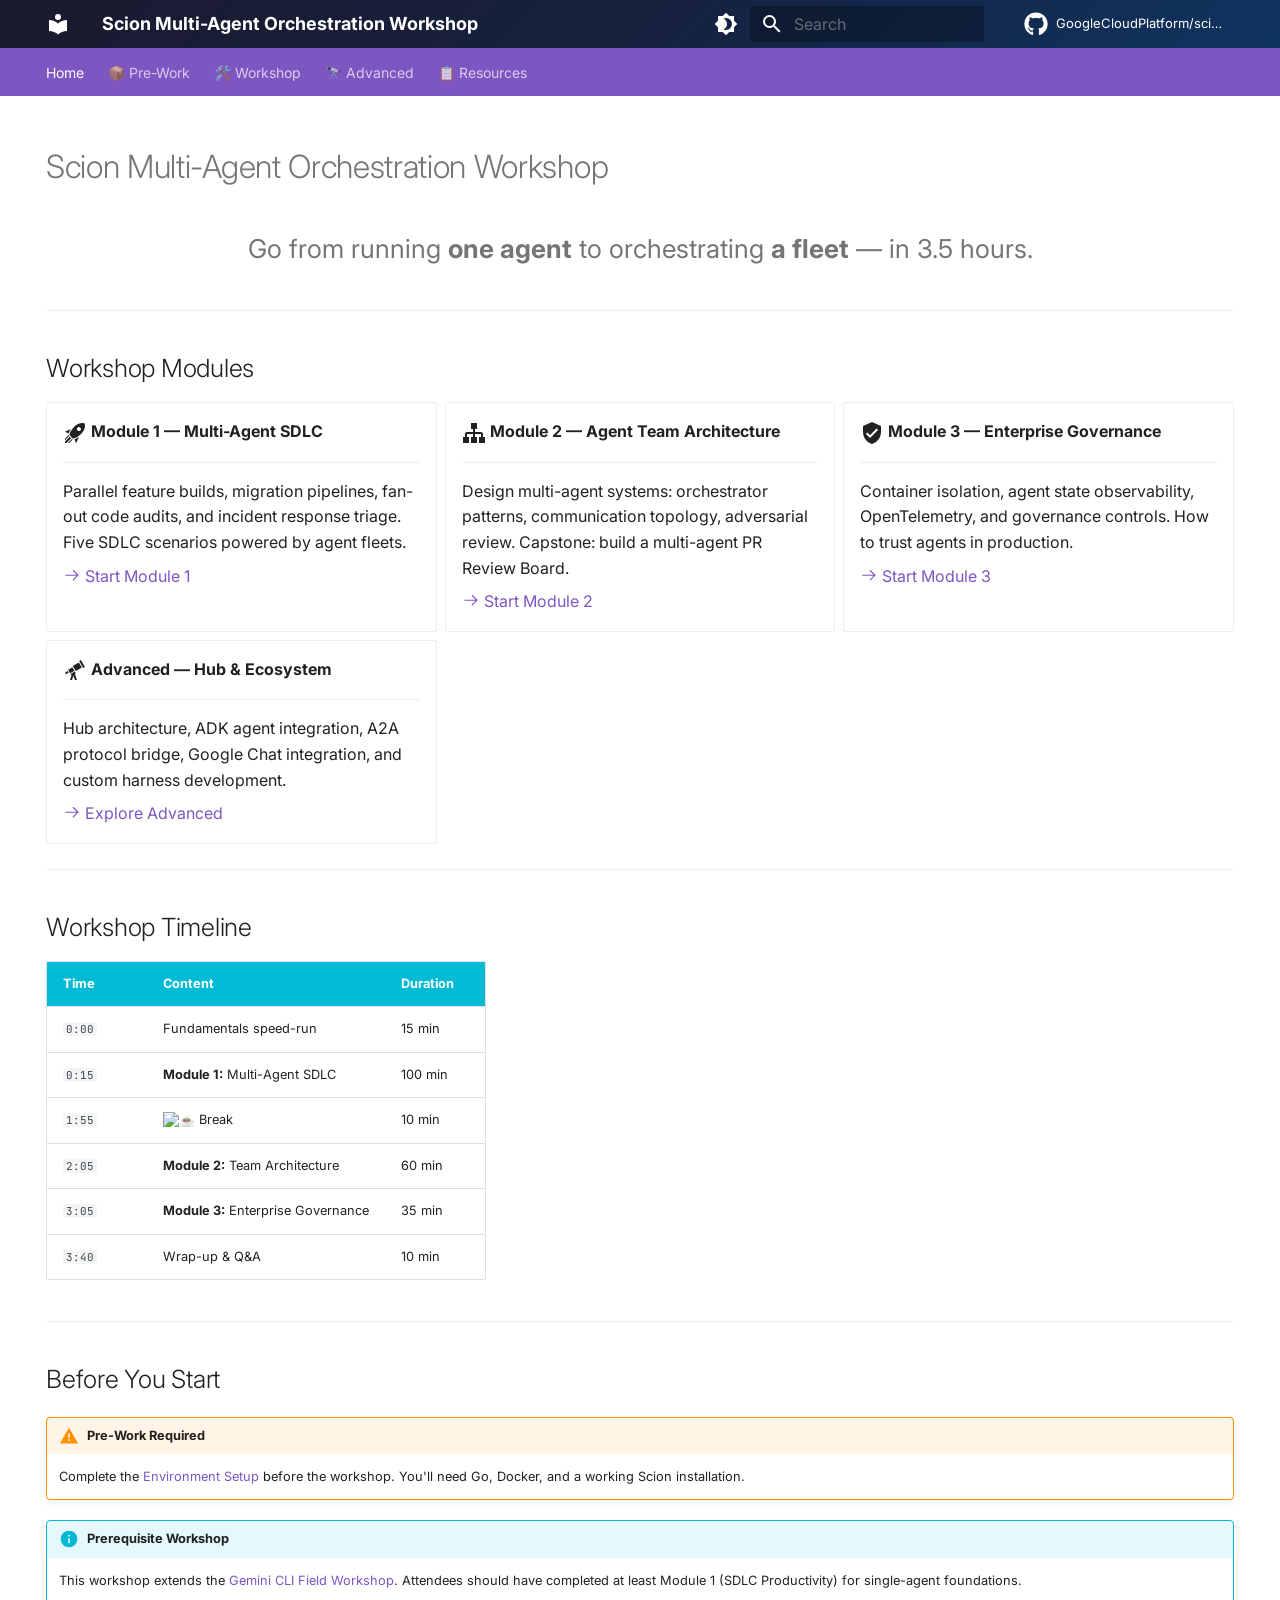
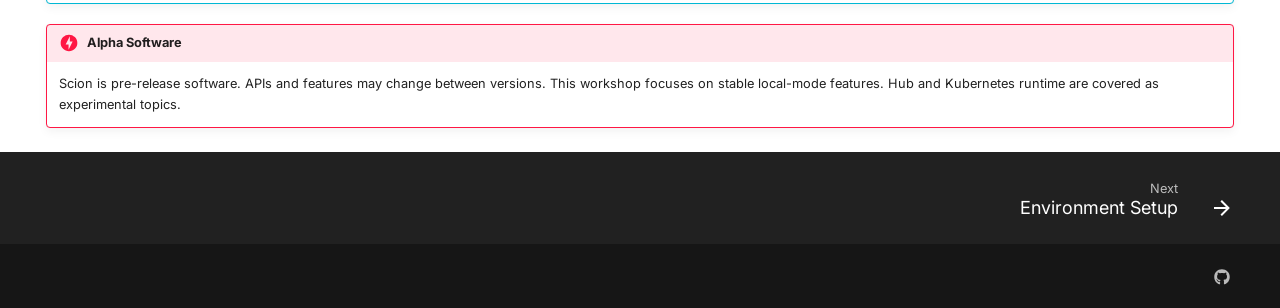
==== index.html @ 34b47d44 "Deployed 3602c1a with MkDocs version: 1.6.1" ====
<!doctype html><html lang=en class=no-js> <head><meta charset=utf-8><meta name=viewport content="width=device-width,initial-scale=1"><meta name=description content="Hands-on workshop for operationalizing multi-agent orchestration with Scion"><link href=setup/ rel=next><link rel=icon href=assets/images/favicon.png><meta name=generator content="mkdocs-1.6.1, mkdocs-material-9.7.6"><title>Scion Multi-Agent Orchestration Workshop</title><link rel=stylesheet href=assets/stylesheets/main.484c7ddc.min.css><link rel=stylesheet href=assets/stylesheets/palette.ab4e12ef.min.css><link rel=preconnect href=https://fonts.gstatic.com crossorigin><link rel=stylesheet href="https://fonts.googleapis.com/css?family=Inter:300,300i,400,400i,700,700i%7CJetBrains+Mono:400,400i,700,700i&display=fallback"><style>:root{--md-text-font:"Inter";--md-code-font:"JetBrains Mono"}</style><link rel=stylesheet href=assets/custom.css><script>__md_scope=new URL(".",location),__md_hash=e=>[...e].reduce(((e,_)=>(e<<5)-e+_.charCodeAt(0)),0),__md_get=(e,_=localStorage,t=__md_scope)=>JSON.parse(_.getItem(t.pathname+"."+e)),__md_set=(e,_,t=localStorage,a=__md_scope)=>{try{t.setItem(a.pathname+"."+e,JSON.stringify(_))}catch(e){}}</script></head> <body dir=ltr data-md-color-scheme=slate data-md-color-primary=deep-purple data-md-color-accent=cyan> <input class=md-toggle data-md-toggle=drawer type=checkbox id=__drawer autocomplete=off> <input class=md-toggle data-md-toggle=search type=checkbox id=__search autocomplete=off> <label class=md-overlay for=__drawer></label> <div data-md-component=skip> <a href=#scion-multi-agent-orchestration-workshop class=md-skip> Skip to content </a> </div> <div data-md-component=announce> </div> <header class=md-header data-md-component=header> <nav class="md-header__inner md-grid" aria-label=Header> <a href=. title="Scion Multi-Agent Orchestration Workshop" class="md-header__button md-logo" aria-label="Scion Multi-Agent Orchestration Workshop" data-md-component=logo> <svg xmlns=http://www.w3.org/2000/svg viewbox="0 0 24 24"><path d="M12 8a3 3 0 0 0 3-3 3 3 0 0 0-3-3 3 3 0 0 0-3 3 3 3 0 0 0 3 3m0 3.54C9.64 9.35 6.5 8 3 8v11c3.5 0 6.64 1.35 9 3.54 2.36-2.19 5.5-3.54 9-3.54V8c-3.5 0-6.64 1.35-9 3.54"/></svg> </a> <label class="md-header__button md-icon" for=__drawer> <svg xmlns=http://www.w3.org/2000/svg viewbox="0 0 24 24"><path d="M3 6h18v2H3zm0 5h18v2H3zm0 5h18v2H3z"/></svg> </label> <div class=md-header__title data-md-component=header-title> <div class=md-header__ellipsis> <div class=md-header__topic> <span class=md-ellipsis> Scion Multi-Agent Orchestration Workshop </span> </div> <div class=md-header__topic data-md-component=header-topic> <span class=md-ellipsis> Home </span> </div> </div> </div> <form class=md-header__option data-md-component=palette> <input class=md-option data-md-color-media="(prefers-color-scheme: dark)" data-md-color-scheme=slate data-md-color-primary=deep-purple data-md-color-accent=cyan aria-label="Switch to light mode" type=radio name=__palette id=__palette_0> <label class="md-header__button md-icon" title="Switch to light mode" for=__palette_1 hidden> <svg xmlns=http://www.w3.org/2000/svg viewbox="0 0 24 24"><path d="M12 8a4 4 0 0 0-4 4 4 4 0 0 0 4 4 4 4 0 0 0 4-4 4 4 0 0 0-4-4m0 10a6 6 0 0 1-6-6 6 6 0 0 1 6-6 6 6 0 0 1 6 6 6 6 0 0 1-6 6m8-9.31V4h-4.69L12 .69 8.69 4H4v4.69L.69 12 4 15.31V20h4.69L12 23.31 15.31 20H20v-4.69L23.31 12z"/></svg> </label> <input class=md-option data-md-color-media="(prefers-color-scheme: light)" data-md-color-scheme=default data-md-color-primary=deep-purple data-md-color-accent=cyan aria-label="Switch to dark mode" type=radio name=__palette id=__palette_1> <label class="md-header__button md-icon" title="Switch to dark mode" for=__palette_0 hidden> <svg xmlns=http://www.w3.org/2000/svg viewbox="0 0 24 24"><path d="M12 18c-.89 0-1.74-.2-2.5-.55C11.56 16.5 13 14.42 13 12s-1.44-4.5-3.5-5.45C10.26 6.2 11.11 6 12 6a6 6 0 0 1 6 6 6 6 0 0 1-6 6m8-9.31V4h-4.69L12 .69 8.69 4H4v4.69L.69 12 4 15.31V20h4.69L12 23.31 15.31 20H20v-4.69L23.31 12z"/></svg> </label> </form> <script>var palette=__md_get("__palette");if(palette&&palette.color){if("(prefers-color-scheme)"===palette.color.media){var media=matchMedia("(prefers-color-scheme: light)"),input=document.querySelector(media.matches?"[data-md-color-media='(prefers-color-scheme: light)']":"[data-md-color-media='(prefers-color-scheme: dark)']");palette.color.media=input.getAttribute("data-md-color-media"),palette.color.scheme=input.getAttribute("data-md-color-scheme"),palette.color.primary=input.getAttribute("data-md-color-primary"),palette.color.accent=input.getAttribute("data-md-color-accent")}for(var[key,value]of Object.entries(palette.color))document.body.setAttribute("data-md-color-"+key,value)}</script> <label class="md-header__button md-icon" for=__search> <svg xmlns=http://www.w3.org/2000/svg viewbox="0 0 24 24"><path d="M9.5 3A6.5 6.5 0 0 1 16 9.5c0 1.61-.59 3.09-1.56 4.23l.27.27h.79l5 5-1.5 1.5-5-5v-.79l-.27-.27A6.52 6.52 0 0 1 9.5 16 6.5 6.5 0 0 1 3 9.5 6.5 6.5 0 0 1 9.5 3m0 2C7 5 5 7 5 9.5S7 14 9.5 14 14 12 14 9.5 12 5 9.5 5"/></svg> </label> <div class=md-search data-md-component=search role=dialog> <label class=md-search__overlay for=__search></label> <div class=md-search__inner role=search> <form class=md-search__form name=search> <input type=text class=md-search__input name=query aria-label=Search placeholder=Search autocapitalize=off autocorrect=off autocomplete=off spellcheck=false data-md-component=search-query required> <label class="md-search__icon md-icon" for=__search> <svg xmlns=http://www.w3.org/2000/svg viewbox="0 0 24 24"><path d="M9.5 3A6.5 6.5 0 0 1 16 9.5c0 1.61-.59 3.09-1.56 4.23l.27.27h.79l5 5-1.5 1.5-5-5v-.79l-.27-.27A6.52 6.52 0 0 1 9.5 16 6.5 6.5 0 0 1 3 9.5 6.5 6.5 0 0 1 9.5 3m0 2C7 5 5 7 5 9.5S7 14 9.5 14 14 12 14 9.5 12 5 9.5 5"/></svg> <svg xmlns=http://www.w3.org/2000/svg viewbox="0 0 24 24"><path d="M20 11v2H8l5.5 5.5-1.42 1.42L4.16 12l7.92-7.92L13.5 5.5 8 11z"/></svg> </label> <nav class=md-search__options aria-label=Search> <button type=reset class="md-search__icon md-icon" title=Clear aria-label=Clear tabindex=-1> <svg xmlns=http://www.w3.org/2000/svg viewbox="0 0 24 24"><path d="M19 6.41 17.59 5 12 10.59 6.41 5 5 6.41 10.59 12 5 17.59 6.41 19 12 13.41 17.59 19 19 17.59 13.41 12z"/></svg> </button> </nav> <div class=md-search__suggest data-md-component=search-suggest></div> </form> <div class=md-search__output> <div class=md-search__scrollwrap tabindex=0 data-md-scrollfix> <div class=md-search-result data-md-component=search-result> <div class=md-search-result__meta> Initializing search </div> <ol class=md-search-result__list role=presentation></ol> </div> </div> </div> </div> </div> <div class=md-header__source> <a href=https://github.com/GoogleCloudPlatform/scion title="Go to repository" class=md-source data-md-component=source> <div class="md-source__icon md-icon"> <svg xmlns=http://www.w3.org/2000/svg viewbox="0 0 512 512"><!-- Font Awesome Free 7.1.0 by @fontawesome - https://fontawesome.com License - https://fontawesome.com/license/free (Icons: CC BY 4.0, Fonts: SIL OFL 1.1, Code: MIT License) Copyright 2025 Fonticons, Inc.--><path d="M173.9 397.4c0 2-2.3 3.6-5.2 3.6-3.3.3-5.6-1.3-5.6-3.6 0-2 2.3-3.6 5.2-3.6 3-.3 5.6 1.3 5.6 3.6m-31.1-4.5c-.7 2 1.3 4.3 4.3 4.9 2.6 1 5.6 0 6.2-2s-1.3-4.3-4.3-5.2c-2.6-.7-5.5.3-6.2 2.3m44.2-1.7c-2.9.7-4.9 2.6-4.6 4.9.3 2 2.9 3.3 5.9 2.6 2.9-.7 4.9-2.6 4.6-4.6-.3-1.9-3-3.2-5.9-2.9M252.8 8C114.1 8 8 113.3 8 252c0 110.9 69.8 205.8 169.5 239.2 12.8 2.3 17.3-5.6 17.3-12.1 0-6.2-.3-40.4-.3-61.4 0 0-70 15-84.7-29.8 0 0-11.4-29.1-27.8-36.6 0 0-22.9-15.7 1.6-15.4 0 0 24.9 2 38.6 25.8 21.9 38.6 58.6 27.5 72.9 20.9 2.3-16 8.8-27.1 16-33.7-55.9-6.2-112.3-14.3-112.3-110.5 0-27.5 7.6-41.3 23.6-58.9-2.6-6.5-11.1-33.3 2.6-67.9 20.9-6.5 69 27 69 27 20-5.6 41.5-8.5 62.8-8.5s42.8 2.9 62.8 8.5c0 0 48.1-33.6 69-27 13.7 34.7 5.2 61.4 2.6 67.9 16 17.7 25.8 31.5 25.8 58.9 0 96.5-58.9 104.2-114.8 110.5 9.2 7.9 17 22.9 17 46.4 0 33.7-.3 75.4-.3 83.6 0 6.5 4.6 14.4 17.3 12.1C436.2 457.8 504 362.9 504 252 504 113.3 391.5 8 252.8 8M105.2 352.9c-1.3 1-1 3.3.7 5.2 1.6 1.6 3.9 2.3 5.2 1 1.3-1 1-3.3-.7-5.2-1.6-1.6-3.9-2.3-5.2-1m-10.8-8.1c-.7 1.3.3 2.9 2.3 3.9 1.6 1 3.6.7 4.3-.7.7-1.3-.3-2.9-2.3-3.9-2-.6-3.6-.3-4.3.7m32.4 35.6c-1.6 1.3-1 4.3 1.3 6.2 2.3 2.3 5.2 2.6 6.5 1 1.3-1.3.7-4.3-1.3-6.2-2.2-2.3-5.2-2.6-6.5-1m-11.4-14.7c-1.6 1-1.6 3.6 0 5.9s4.3 3.3 5.6 2.3c1.6-1.3 1.6-3.9 0-6.2-1.4-2.3-4-3.3-5.6-2"/></svg> </div> <div class=md-source__repository> GoogleCloudPlatform/scion </div> </a> </div> </nav> </header> <div class=md-container data-md-component=container> <nav class=md-tabs aria-label=Tabs data-md-component=tabs> <div class=md-grid> <ul class=md-tabs__list> <li class="md-tabs__item md-tabs__item--active"> <a href=. class=md-tabs__link> Home </a> </li> <li class=md-tabs__item> <a href=setup/ class=md-tabs__link> 📦 Pre-Work </a> </li> <li class=md-tabs__item> <a href=multi-agent-sdlc/ class=md-tabs__link> 🛠️ Workshop </a> </li> <li class=md-tabs__item> <a href=advanced-patterns/ class=md-tabs__link> 🔭 Advanced </a> </li> <li class=md-tabs__item> <a href=cheatsheet/ class=md-tabs__link> 📋 Resources </a> </li> </ul> </div> </nav> <main class=md-main data-md-component=main> <div class="md-main__inner md-grid"> <div class="md-sidebar md-sidebar--primary" data-md-component=sidebar data-md-type=navigation hidden> <div class=md-sidebar__scrollwrap> <div class=md-sidebar__inner> <nav class="md-nav md-nav--primary md-nav--lifted" aria-label=Navigation data-md-level=0> <label class=md-nav__title for=__drawer> <a href=. title="Scion Multi-Agent Orchestration Workshop" class="md-nav__button md-logo" aria-label="Scion Multi-Agent Orchestration Workshop" data-md-component=logo> <svg xmlns=http://www.w3.org/2000/svg viewbox="0 0 24 24"><path d="M12 8a3 3 0 0 0 3-3 3 3 0 0 0-3-3 3 3 0 0 0-3 3 3 3 0 0 0 3 3m0 3.54C9.64 9.35 6.5 8 3 8v11c3.5 0 6.64 1.35 9 3.54 2.36-2.19 5.5-3.54 9-3.54V8c-3.5 0-6.64 1.35-9 3.54"/></svg> </a> Scion Multi-Agent Orchestration Workshop </label> <div class=md-nav__source> <a href=https://github.com/GoogleCloudPlatform/scion title="Go to repository" class=md-source data-md-component=source> <div class="md-source__icon md-icon"> <svg xmlns=http://www.w3.org/2000/svg viewbox="0 0 512 512"><!-- Font Awesome Free 7.1.0 by @fontawesome - https://fontawesome.com License - https://fontawesome.com/license/free (Icons: CC BY 4.0, Fonts: SIL OFL 1.1, Code: MIT License) Copyright 2025 Fonticons, Inc.--><path d="M173.9 397.4c0 2-2.3 3.6-5.2 3.6-3.3.3-5.6-1.3-5.6-3.6 0-2 2.3-3.6 5.2-3.6 3-.3 5.6 1.3 5.6 3.6m-31.1-4.5c-.7 2 1.3 4.3 4.3 4.9 2.6 1 5.6 0 6.2-2s-1.3-4.3-4.3-5.2c-2.6-.7-5.5.3-6.2 2.3m44.2-1.7c-2.9.7-4.9 2.6-4.6 4.9.3 2 2.9 3.3 5.9 2.6 2.9-.7 4.9-2.6 4.6-4.6-.3-1.9-3-3.2-5.9-2.9M252.8 8C114.1 8 8 113.3 8 252c0 110.9 69.8 205.8 169.5 239.2 12.8 2.3 17.3-5.6 17.3-12.1 0-6.2-.3-40.4-.3-61.4 0 0-70 15-84.7-29.8 0 0-11.4-29.1-27.8-36.6 0 0-22.9-15.7 1.6-15.4 0 0 24.9 2 38.6 25.8 21.9 38.6 58.6 27.5 72.9 20.9 2.3-16 8.8-27.1 16-33.7-55.9-6.2-112.3-14.3-112.3-110.5 0-27.5 7.6-41.3 23.6-58.9-2.6-6.5-11.1-33.3 2.6-67.9 20.9-6.5 69 27 69 27 20-5.6 41.5-8.5 62.8-8.5s42.8 2.9 62.8 8.5c0 0 48.1-33.6 69-27 13.7 34.7 5.2 61.4 2.6 67.9 16 17.7 25.8 31.5 25.8 58.9 0 96.5-58.9 104.2-114.8 110.5 9.2 7.9 17 22.9 17 46.4 0 33.7-.3 75.4-.3 83.6 0 6.5 4.6 14.4 17.3 12.1C436.2 457.8 504 362.9 504 252 504 113.3 391.5 8 252.8 8M105.2 352.9c-1.3 1-1 3.3.7 5.2 1.6 1.6 3.9 2.3 5.2 1 1.3-1 1-3.3-.7-5.2-1.6-1.6-3.9-2.3-5.2-1m-10.8-8.1c-.7 1.3.3 2.9 2.3 3.9 1.6 1 3.6.7 4.3-.7.7-1.3-.3-2.9-2.3-3.9-2-.6-3.6-.3-4.3.7m32.4 35.6c-1.6 1.3-1 4.3 1.3 6.2 2.3 2.3 5.2 2.6 6.5 1 1.3-1.3.7-4.3-1.3-6.2-2.2-2.3-5.2-2.6-6.5-1m-11.4-14.7c-1.6 1-1.6 3.6 0 5.9s4.3 3.3 5.6 2.3c1.6-1.3 1.6-3.9 0-6.2-1.4-2.3-4-3.3-5.6-2"/></svg> </div> <div class=md-source__repository> GoogleCloudPlatform/scion </div> </a> </div> <ul class=md-nav__list data-md-scrollfix> <li class="md-nav__item md-nav__item--active"> <input class="md-nav__toggle md-toggle" type=checkbox id=__toc> <label class="md-nav__link md-nav__link--active" for=__toc> <span class=md-ellipsis> Home </span> <span class="md-nav__icon md-icon"></span> </label> <a href=. class="md-nav__link md-nav__link--active"> <span class=md-ellipsis> Home </span> </a> <nav class="md-nav md-nav--secondary" aria-label="Table of contents"> <label class=md-nav__title for=__toc> <span class="md-nav__icon md-icon"></span> Table of contents </label> <ul class=md-nav__list data-md-component=toc data-md-scrollfix> <li class=md-nav__item> <a href=#workshop-modules class=md-nav__link> <span class=md-ellipsis> Workshop Modules </span> </a> </li> <li class=md-nav__item> <a href=#workshop-timeline class=md-nav__link> <span class=md-ellipsis> Workshop Timeline </span> </a> </li> <li class=md-nav__item> <a href=#before-you-start class=md-nav__link> <span class=md-ellipsis> Before You Start </span> </a> </li> </ul> </nav> </li> <li class="md-nav__item md-nav__item--nested"> <input class="md-nav__toggle md-toggle md-toggle--indeterminate" type=checkbox id=__nav_2> <label class=md-nav__link for=__nav_2 id=__nav_2_label tabindex=0> <span class=md-ellipsis> 📦 Pre-Work </span> <span class="md-nav__icon md-icon"></span> </label> <nav class=md-nav data-md-level=1 aria-labelledby=__nav_2_label aria-expanded=false> <label class=md-nav__title for=__nav_2> <span class="md-nav__icon md-icon"></span> 📦 Pre-Work </label> <ul class=md-nav__list data-md-scrollfix> <li class=md-nav__item> <a href=setup/ class=md-nav__link> <span class=md-ellipsis> Environment Setup </span> </a> </li> </ul> </nav> </li> <li class="md-nav__item md-nav__item--nested"> <input class="md-nav__toggle md-toggle md-toggle--indeterminate" type=checkbox id=__nav_3> <label class=md-nav__link for=__nav_3 id=__nav_3_label tabindex=0> <span class=md-ellipsis> 🛠️ Workshop </span> <span class="md-nav__icon md-icon"></span> </label> <nav class=md-nav data-md-level=1 aria-labelledby=__nav_3_label aria-expanded=false> <label class=md-nav__title for=__nav_3> <span class="md-nav__icon md-icon"></span> 🛠️ Workshop </label> <ul class=md-nav__list data-md-scrollfix> <li class=md-nav__item> <a href=multi-agent-sdlc/ class=md-nav__link> <span class=md-ellipsis> 1. Multi-Agent SDLC </span> </a> </li> <li class=md-nav__item> <a href=team-architecture/ class=md-nav__link> <span class=md-ellipsis> 2. Team Architecture </span> </a> </li> <li class=md-nav__item> <a href=governance/ class=md-nav__link> <span class=md-ellipsis> 3. Enterprise Governance </span> </a> </li> </ul> </nav> </li> <li class="md-nav__item md-nav__item--nested"> <input class="md-nav__toggle md-toggle md-toggle--indeterminate" type=checkbox id=__nav_4> <label class=md-nav__link for=__nav_4 id=__nav_4_label tabindex=0> <span class=md-ellipsis> 🔭 Advanced </span> <span class="md-nav__icon md-icon"></span> </label> <nav class=md-nav data-md-level=1 aria-labelledby=__nav_4_label aria-expanded=false> <label class=md-nav__title for=__nav_4> <span class="md-nav__icon md-icon"></span> 🔭 Advanced </label> <ul class=md-nav__list data-md-scrollfix> <li class=md-nav__item> <a href=advanced-patterns/ class=md-nav__link> <span class=md-ellipsis> Hub & Ecosystem </span> </a> </li> </ul> </nav> </li> <li class="md-nav__item md-nav__item--nested"> <input class="md-nav__toggle md-toggle md-toggle--indeterminate" type=checkbox id=__nav_5> <label class=md-nav__link for=__nav_5 id=__nav_5_label tabindex=0> <span class=md-ellipsis> 📋 Resources </span> <span class="md-nav__icon md-icon"></span> </label> <nav class=md-nav data-md-level=1 aria-labelledby=__nav_5_label aria-expanded=false> <label class=md-nav__title for=__nav_5> <span class="md-nav__icon md-icon"></span> 📋 Resources </label> <ul class=md-nav__list data-md-scrollfix> <li class=md-nav__item> <a href=cheatsheet/ class=md-nav__link> <span class=md-ellipsis> Cheatsheet </span> </a> </li> <li class=md-nav__item> <a href=facilitator-guide/ class=md-nav__link> <span class=md-ellipsis> Facilitator Guide </span> </a> </li> </ul> </nav> </li> </ul> </nav> </div> </div> </div> <div class="md-sidebar md-sidebar--secondary" data-md-component=sidebar data-md-type=toc hidden> <div class=md-sidebar__scrollwrap> <div class=md-sidebar__inner> <nav class="md-nav md-nav--secondary" aria-label="Table of contents"> <label class=md-nav__title for=__toc> <span class="md-nav__icon md-icon"></span> Table of contents </label> <ul class=md-nav__list data-md-component=toc data-md-scrollfix> <li class=md-nav__item> <a href=#workshop-modules class=md-nav__link> <span class=md-ellipsis> Workshop Modules </span> </a> </li> <li class=md-nav__item> <a href=#workshop-timeline class=md-nav__link> <span class=md-ellipsis> Workshop Timeline </span> </a> </li> <li class=md-nav__item> <a href=#before-you-start class=md-nav__link> <span class=md-ellipsis> Before You Start </span> </a> </li> </ul> </nav> </div> </div> </div> <div class=md-content data-md-component=content> <article class="md-content__inner md-typeset"> <h1 id=scion-multi-agent-orchestration-workshop>Scion Multi-Agent Orchestration Workshop<a class=headerlink href=#scion-multi-agent-orchestration-workshop title="Permanent link">&para;</a></h1> <div style="text-align: center; margin: 2rem 0;"> <p style="font-size: 1.3rem; color: var(--md-default-fg-color--light);"> Go from running <strong>one agent</strong> to orchestrating <strong>a fleet</strong> — in 3.5 hours. </p> </div> <hr> <h2 id=workshop-modules>Workshop Modules<a class=headerlink href=#workshop-modules title="Permanent link">&para;</a></h2> <div class="grid cards"> <ul> <li> <p><span class="twemoji lg middle"><svg xmlns=http://www.w3.org/2000/svg viewbox="0 0 24 24"><path d="m13.13 22.19-1.63-3.83c1.57-.58 3.04-1.36 4.4-2.27zM5.64 12.5l-3.83-1.63 6.1-2.77C7 9.46 6.22 10.93 5.64 12.5M21.61 2.39S16.66.269 11 5.93c-2.19 2.19-3.5 4.6-4.35 6.71-.28.75-.09 1.57.46 2.13l2.13 2.12c.55.56 1.37.74 2.12.46A19.1 19.1 0 0 0 18.07 13c5.66-5.66 3.54-10.61 3.54-10.61m-7.07 7.07c-.78-.78-.78-2.05 0-2.83s2.05-.78 2.83 0c.77.78.78 2.05 0 2.83s-2.05.78-2.83 0m-5.66 7.07-1.41-1.41zM6.24 22l3.64-3.64c-.34-.09-.67-.24-.97-.45L4.83 22zM2 22h1.41l4.77-4.76-1.42-1.41L2 20.59zm0-2.83 4.09-4.08c-.21-.3-.36-.62-.45-.97L2 17.76z"/></svg></span> <strong>Module 1 — Multi-Agent SDLC</strong></p> <hr> <p>Parallel feature builds, migration pipelines, fan-out code audits, and incident response triage. Five SDLC scenarios powered by agent fleets.</p> <p><a href=multi-agent-sdlc/ ><span class=twemoji><svg xmlns=http://www.w3.org/2000/svg viewbox="0 0 24 24"><path d="M13.22 19.03a.75.75 0 0 1 0-1.06L18.19 13H3.75a.75.75 0 0 1 0-1.5h14.44l-4.97-4.97a.749.749 0 0 1 .326-1.275.75.75 0 0 1 .734.215l6.25 6.25a.75.75 0 0 1 0 1.06l-6.25 6.25a.75.75 0 0 1-1.06 0"/></svg></span> Start Module 1</a></p> </li> <li> <p><span class="twemoji lg middle"><svg xmlns=http://www.w3.org/2000/svg viewbox="0 0 24 24"><path d="M9 2v6h2v3H5c-1.11 0-2 .89-2 2v3H1v6h6v-6H5v-3h6v3H9v6h6v-6h-2v-3h6v3h-2v6h6v-6h-2v-3c0-1.11-.89-2-2-2h-6V8h2V2z"/></svg></span> <strong>Module 2 — Agent Team Architecture</strong></p> <hr> <p>Design multi-agent systems: orchestrator patterns, communication topology, adversarial review. Capstone: build a multi-agent PR Review Board.</p> <p><a href=team-architecture/ ><span class=twemoji><svg xmlns=http://www.w3.org/2000/svg viewbox="0 0 24 24"><path d="M13.22 19.03a.75.75 0 0 1 0-1.06L18.19 13H3.75a.75.75 0 0 1 0-1.5h14.44l-4.97-4.97a.749.749 0 0 1 .326-1.275.75.75 0 0 1 .734.215l6.25 6.25a.75.75 0 0 1 0 1.06l-6.25 6.25a.75.75 0 0 1-1.06 0"/></svg></span> Start Module 2</a></p> </li> <li> <p><span class="twemoji lg middle"><svg xmlns=http://www.w3.org/2000/svg viewbox="0 0 24 24"><path d="m10 17-4-4 1.41-1.41L10 14.17l6.59-6.59L18 9m-6-8L3 5v6c0 5.55 3.84 10.74 9 12 5.16-1.26 9-6.45 9-12V5z"/></svg></span> <strong>Module 3 — Enterprise Governance</strong></p> <hr> <p>Container isolation, agent state observability, OpenTelemetry, and governance controls. How to trust agents in production.</p> <p><a href=governance/ ><span class=twemoji><svg xmlns=http://www.w3.org/2000/svg viewbox="0 0 24 24"><path d="M13.22 19.03a.75.75 0 0 1 0-1.06L18.19 13H3.75a.75.75 0 0 1 0-1.5h14.44l-4.97-4.97a.749.749 0 0 1 .326-1.275.75.75 0 0 1 .734.215l6.25 6.25a.75.75 0 0 1 0 1.06l-6.25 6.25a.75.75 0 0 1-1.06 0"/></svg></span> Start Module 3</a></p> </li> <li> <p><span class="twemoji lg middle"><svg xmlns=http://www.w3.org/2000/svg viewbox="0 0 24 24"><path d="m21.9 8.9-1.7 1-4-6.9 1.7-1zm-12.1-1 3 5.2 6.1-3.5-3-5.2zm1.6 4.8-2-3.5-4.3 2.5 2 3.5zm-9.3 1.9 1 1.7 2.6-1.5-1-1.7zm10-.6-.3-.4-4.3 2.5.3.4c.2.3.5.6.8.8L7 22h2l1.4-4.3h.1L12 22h2l-1.9-5.6c.5-.7.5-1.6 0-2.4"/></svg></span> <strong>Advanced — Hub &amp; Ecosystem</strong></p> <hr> <p>Hub architecture, ADK agent integration, A2A protocol bridge, Google Chat integration, and custom harness development.</p> <p><a href=advanced-patterns/ ><span class=twemoji><svg xmlns=http://www.w3.org/2000/svg viewbox="0 0 24 24"><path d="M13.22 19.03a.75.75 0 0 1 0-1.06L18.19 13H3.75a.75.75 0 0 1 0-1.5h14.44l-4.97-4.97a.749.749 0 0 1 .326-1.275.75.75 0 0 1 .734.215l6.25 6.25a.75.75 0 0 1 0 1.06l-6.25 6.25a.75.75 0 0 1-1.06 0"/></svg></span> Explore Advanced</a></p> </li> </ul> </div> <hr> <h2 id=workshop-timeline>Workshop Timeline<a class=headerlink href=#workshop-timeline title="Permanent link">&para;</a></h2> <table> <thead> <tr> <th>Time</th> <th>Content</th> <th>Duration</th> </tr> </thead> <tbody> <tr> <td><code>0:00</code></td> <td>Fundamentals speed-run</td> <td>15 min</td> </tr> <tr> <td><code>0:15</code></td> <td><strong>Module 1:</strong> Multi-Agent SDLC</td> <td>100 min</td> </tr> <tr> <td><code>1:55</code></td> <td><img alt=☕ class=twemoji src=https://cdn.jsdelivr.net/gh/jdecked/twemoji@16.0.1/assets/svg/2615.svg title=:coffee:> Break</td> <td>10 min</td> </tr> <tr> <td><code>2:05</code></td> <td><strong>Module 2:</strong> Team Architecture</td> <td>60 min</td> </tr> <tr> <td><code>3:05</code></td> <td><strong>Module 3:</strong> Enterprise Governance</td> <td>35 min</td> </tr> <tr> <td><code>3:40</code></td> <td>Wrap-up &amp; Q&amp;A</td> <td>10 min</td> </tr> </tbody> </table> <hr> <h2 id=before-you-start>Before You Start<a class=headerlink href=#before-you-start title="Permanent link">&para;</a></h2> <div class="admonition warning"> <p class=admonition-title>Pre-Work Required</p> <p>Complete the <a href=setup/ >Environment Setup</a> before the workshop. You'll need Go, Docker, and a working Scion installation.</p> </div> <div class="admonition info"> <p class=admonition-title>Prerequisite Workshop</p> <p>This workshop extends the <a href=https://github.com/pauldatta/gemini-cli-field-workshop>Gemini CLI Field Workshop</a>. Attendees should have completed at least Module 1 (SDLC Productivity) for single-agent foundations.</p> </div> <div class="admonition danger"> <p class=admonition-title>Alpha Software</p> <p>Scion is pre-release software. APIs and features may change between versions. This workshop focuses on stable local-mode features. Hub and Kubernetes runtime are covered as experimental topics.</p> </div> </article> </div> <script>var tabs=__md_get("__tabs");if(Array.isArray(tabs))e:for(var set of document.querySelectorAll(".tabbed-set")){var labels=set.querySelector(".tabbed-labels");for(var tab of tabs)for(var label of labels.getElementsByTagName("label"))if(label.innerText.trim()===tab){var input=document.getElementById(label.htmlFor);input.checked=!0;continue e}}</script> <script>var target=document.getElementById(location.hash.slice(1));target&&target.name&&(target.checked=target.name.startsWith("__tabbed_"))</script> </div> <button type=button class="md-top md-icon" data-md-component=top hidden> <svg xmlns=http://www.w3.org/2000/svg viewbox="0 0 24 24"><path d="M13 20h-2V8l-5.5 5.5-1.42-1.42L12 4.16l7.92 7.92-1.42 1.42L13 8z"/></svg> Back to top </button> </main> <footer class=md-footer> <nav class="md-footer__inner md-grid" aria-label=Footer> <a href=setup/ class="md-footer__link md-footer__link--next" aria-label="Next: Environment Setup"> <div class=md-footer__title> <span class=md-footer__direction> Next </span> <div class=md-ellipsis> Environment Setup </div> </div> <div class="md-footer__button md-icon"> <svg xmlns=http://www.w3.org/2000/svg viewbox="0 0 24 24"><path d="M4 11v2h12l-5.5 5.5 1.42 1.42L19.84 12l-7.92-7.92L10.5 5.5 16 11z"/></svg> </div> </a> </nav> <div class="md-footer-meta md-typeset"> <div class="md-footer-meta__inner md-grid"> <div class=md-copyright> </div> <div class=md-social> <a href=https://github.com/GoogleCloudPlatform/scion target=_blank rel=noopener title=github.com class=md-social__link> <svg xmlns=http://www.w3.org/2000/svg viewbox="0 0 512 512"><!-- Font Awesome Free 7.1.0 by @fontawesome - https://fontawesome.com License - https://fontawesome.com/license/free (Icons: CC BY 4.0, Fonts: SIL OFL 1.1, Code: MIT License) Copyright 2025 Fonticons, Inc.--><path d="M173.9 397.4c0 2-2.3 3.6-5.2 3.6-3.3.3-5.6-1.3-5.6-3.6 0-2 2.3-3.6 5.2-3.6 3-.3 5.6 1.3 5.6 3.6m-31.1-4.5c-.7 2 1.3 4.3 4.3 4.9 2.6 1 5.6 0 6.2-2s-1.3-4.3-4.3-5.2c-2.6-.7-5.5.3-6.2 2.3m44.2-1.7c-2.9.7-4.9 2.6-4.6 4.9.3 2 2.9 3.3 5.9 2.6 2.9-.7 4.9-2.6 4.6-4.6-.3-1.9-3-3.2-5.9-2.9M252.8 8C114.1 8 8 113.3 8 252c0 110.9 69.8 205.8 169.5 239.2 12.8 2.3 17.3-5.6 17.3-12.1 0-6.2-.3-40.4-.3-61.4 0 0-70 15-84.7-29.8 0 0-11.4-29.1-27.8-36.6 0 0-22.9-15.7 1.6-15.4 0 0 24.9 2 38.6 25.8 21.9 38.6 58.6 27.5 72.9 20.9 2.3-16 8.8-27.1 16-33.7-55.9-6.2-112.3-14.3-112.3-110.5 0-27.5 7.6-41.3 23.6-58.9-2.6-6.5-11.1-33.3 2.6-67.9 20.9-6.5 69 27 69 27 20-5.6 41.5-8.5 62.8-8.5s42.8 2.9 62.8 8.5c0 0 48.1-33.6 69-27 13.7 34.7 5.2 61.4 2.6 67.9 16 17.7 25.8 31.5 25.8 58.9 0 96.5-58.9 104.2-114.8 110.5 9.2 7.9 17 22.9 17 46.4 0 33.7-.3 75.4-.3 83.6 0 6.5 4.6 14.4 17.3 12.1C436.2 457.8 504 362.9 504 252 504 113.3 391.5 8 252.8 8M105.2 352.9c-1.3 1-1 3.3.7 5.2 1.6 1.6 3.9 2.3 5.2 1 1.3-1 1-3.3-.7-5.2-1.6-1.6-3.9-2.3-5.2-1m-10.8-8.1c-.7 1.3.3 2.9 2.3 3.9 1.6 1 3.6.7 4.3-.7.7-1.3-.3-2.9-2.3-3.9-2-.6-3.6-.3-4.3.7m32.4 35.6c-1.6 1.3-1 4.3 1.3 6.2 2.3 2.3 5.2 2.6 6.5 1 1.3-1.3.7-4.3-1.3-6.2-2.2-2.3-5.2-2.6-6.5-1m-11.4-14.7c-1.6 1-1.6 3.6 0 5.9s4.3 3.3 5.6 2.3c1.6-1.3 1.6-3.9 0-6.2-1.4-2.3-4-3.3-5.6-2"/></svg> </a> </div> </div> </div> </footer> </div> <div class=md-dialog data-md-component=dialog> <div class="md-dialog__inner md-typeset"></div> </div> <script id=__config type=application/json>{"annotate": null, "base": ".", "features": ["content.code.copy", "content.code.annotate", "content.tabs.link", "navigation.tabs", "navigation.sections", "navigation.expand", "navigation.top", "navigation.footer", "search.highlight", "search.suggest", "toc.follow"], "search": "assets/javascripts/workers/search.2c215733.min.js", "tags": null, "translations": {"clipboard.copied": "Copied to clipboard", "clipboard.copy": "Copy to clipboard", "search.result.more.one": "1 more on this page", "search.result.more.other": "# more on this page", "search.result.none": "No matching documents", "search.result.one": "1 matching document", "search.result.other": "# matching documents", "search.result.placeholder": "Type to start searching", "search.result.term.missing": "Missing", "select.version": "Select version"}, "version": null}</script> <script src=assets/javascripts/bundle.79ae519e.min.js></script> </body> </html>
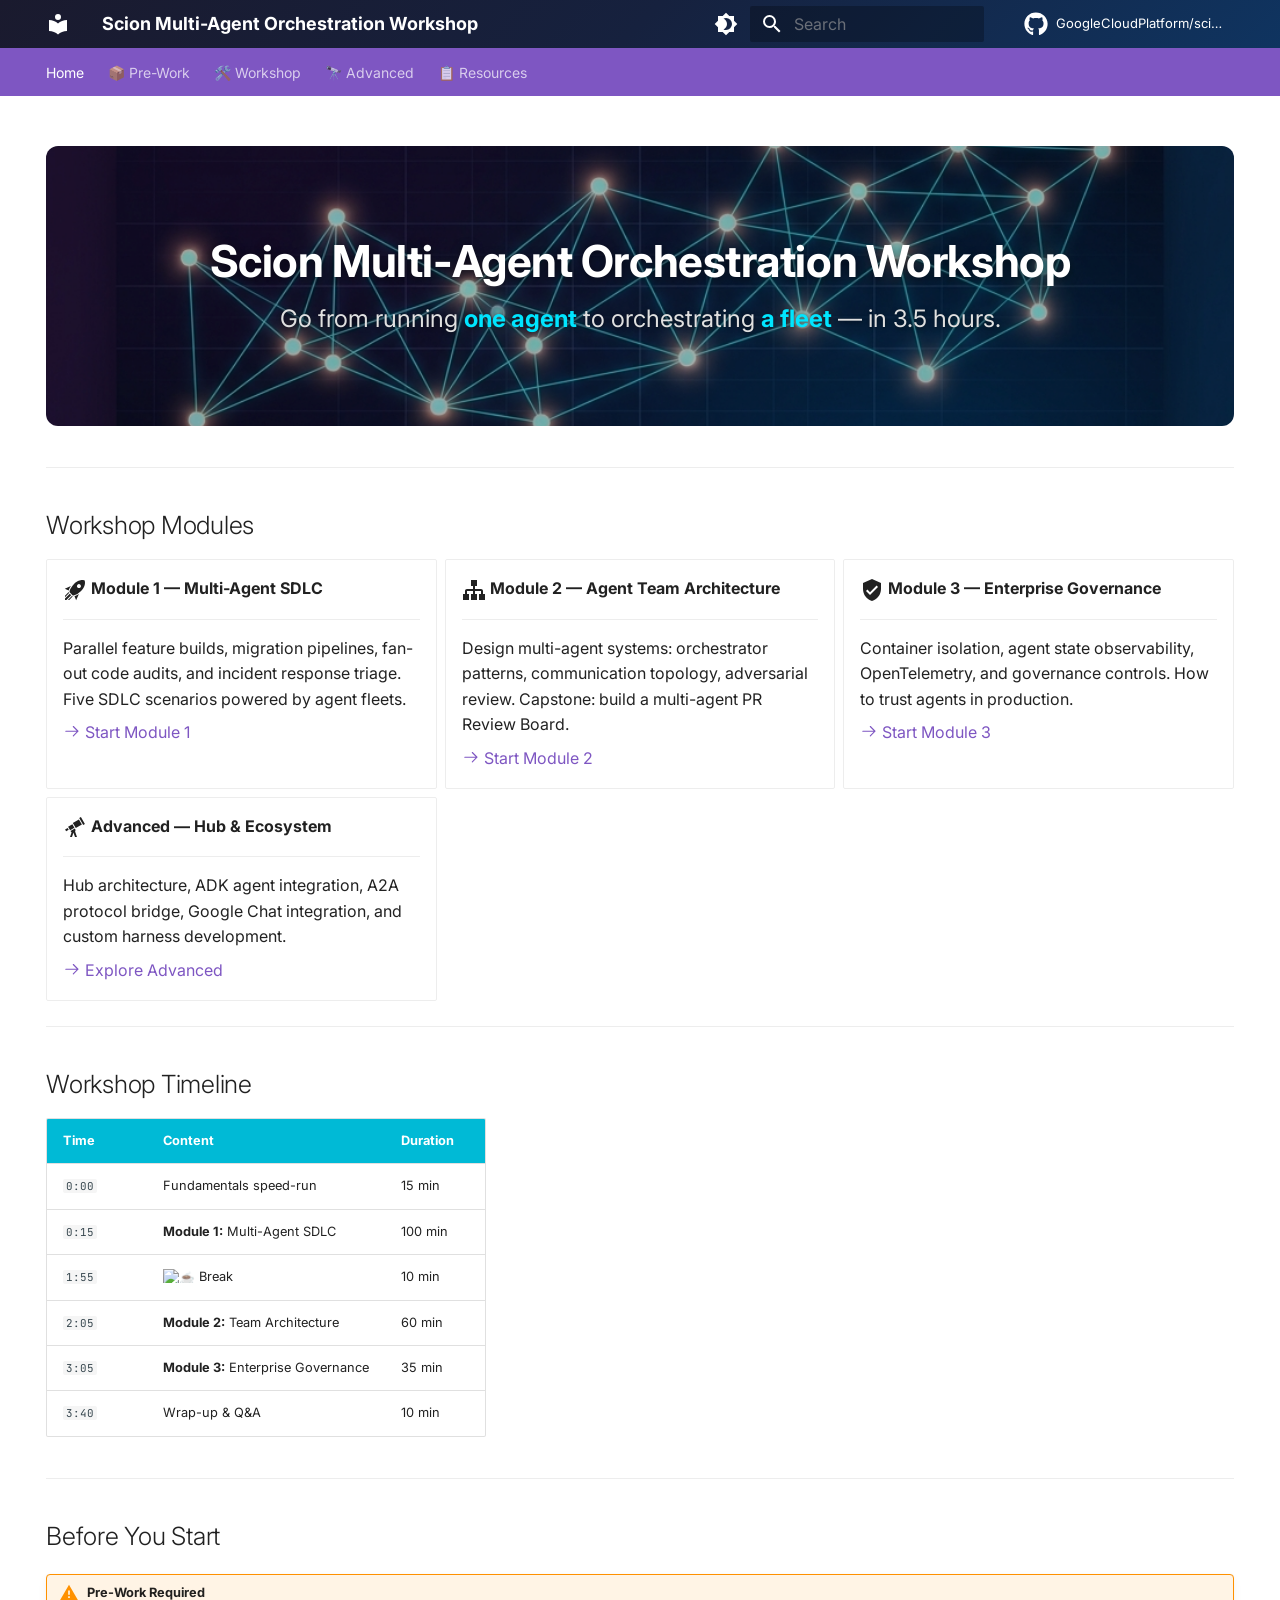
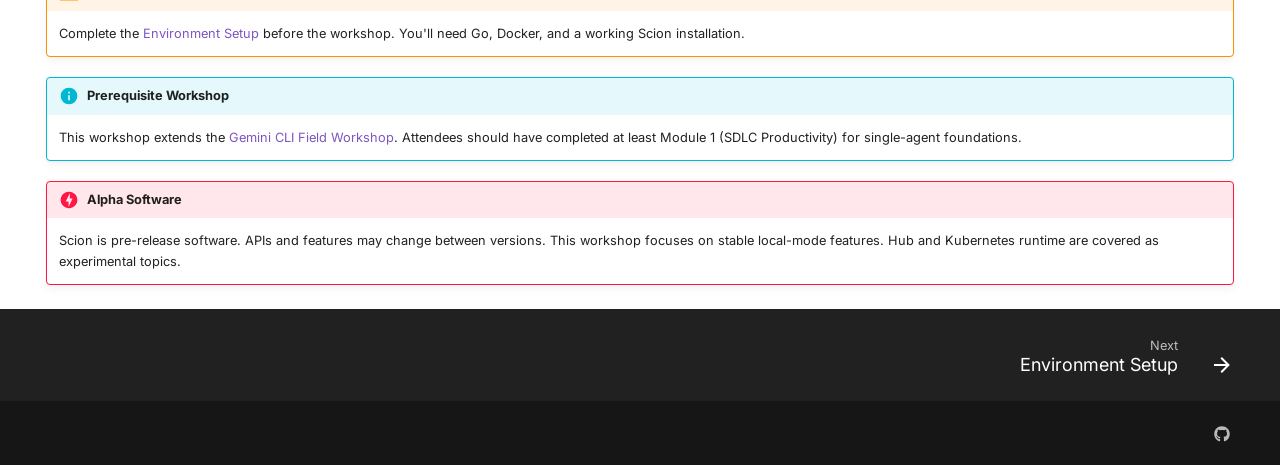
==== commit c02c4e20: "Deployed 47f9158 with MkDocs version: 1.6.1" ====
--- a/index.html
+++ b/index.html
@@ -1 +1 @@
-<!doctype html><html lang=en class=no-js> <head><meta charset=utf-8><meta name=viewport content="width=device-width,initial-scale=1"><meta name=description content="Hands-on workshop for operationalizing multi-agent orchestration with Scion"><link href=setup/ rel=next><link rel=icon href=assets/images/favicon.png><meta name=generator content="mkdocs-1.6.1, mkdocs-material-9.7.6"><title>Scion Multi-Agent Orchestration Workshop</title><link rel=stylesheet href=assets/stylesheets/main.484c7ddc.min.css><link rel=stylesheet href=assets/stylesheets/palette.ab4e12ef.min.css><link rel=preconnect href=https://fonts.gstatic.com crossorigin><link rel=stylesheet href="https://fonts.googleapis.com/css?family=Inter:300,300i,400,400i,700,700i%7CJetBrains+Mono:400,400i,700,700i&display=fallback"><style>:root{--md-text-font:"Inter";--md-code-font:"JetBrains Mono"}</style><link rel=stylesheet href=assets/custom.css><script>__md_scope=new URL(".",location),__md_hash=e=>[...e].reduce(((e,_)=>(e<<5)-e+_.charCodeAt(0)),0),__md_get=(e,_=localStorage,t=__md_scope)=>JSON.parse(_.getItem(t.pathname+"."+e)),__md_set=(e,_,t=localStorage,a=__md_scope)=>{try{t.setItem(a.pathname+"."+e,JSON.stringify(_))}catch(e){}}</script></head> <body dir=ltr data-md-color-scheme=slate data-md-color-primary=deep-purple data-md-color-accent=cyan> <input class=md-toggle data-md-toggle=drawer type=checkbox id=__drawer autocomplete=off> <input class=md-toggle data-md-toggle=search type=checkbox id=__search autocomplete=off> <label class=md-overlay for=__drawer></label> <div data-md-component=skip> <a href=#scion-multi-agent-orchestration-workshop class=md-skip> Skip to content </a> </div> <div data-md-component=announce> </div> <header class=md-header data-md-component=header> <nav class="md-header__inner md-grid" aria-label=Header> <a href=. title="Scion Multi-Agent Orchestration Workshop" class="md-header__button md-logo" aria-label="Scion Multi-Agent Orchestration Workshop" data-md-component=logo> <svg xmlns=http://www.w3.org/2000/svg viewbox="0 0 24 24"><path d="M12 8a3 3 0 0 0 3-3 3 3 0 0 0-3-3 3 3 0 0 0-3 3 3 3 0 0 0 3 3m0 3.54C9.64 9.35 6.5 8 3 8v11c3.5 0 6.64 1.35 9 3.54 2.36-2.19 5.5-3.54 9-3.54V8c-3.5 0-6.64 1.35-9 3.54"/></svg> </a> <label class="md-header__button md-icon" for=__drawer> <svg xmlns=http://www.w3.org/2000/svg viewbox="0 0 24 24"><path d="M3 6h18v2H3zm0 5h18v2H3zm0 5h18v2H3z"/></svg> </label> <div class=md-header__title data-md-component=header-title> <div class=md-header__ellipsis> <div class=md-header__topic> <span class=md-ellipsis> Scion Multi-Agent Orchestration Workshop </span> </div> <div class=md-header__topic data-md-component=header-topic> <span class=md-ellipsis> Home </span> </div> </div> </div> <form class=md-header__option data-md-component=palette> <input class=md-option data-md-color-media="(prefers-color-scheme: dark)" data-md-color-scheme=slate data-md-color-primary=deep-purple data-md-color-accent=cyan aria-label="Switch to light mode" type=radio name=__palette id=__palette_0> <label class="md-header__button md-icon" title="Switch to light mode" for=__palette_1 hidden> <svg xmlns=http://www.w3.org/2000/svg viewbox="0 0 24 24"><path d="M12 8a4 4 0 0 0-4 4 4 4 0 0 0 4 4 4 4 0 0 0 4-4 4 4 0 0 0-4-4m0 10a6 6 0 0 1-6-6 6 6 0 0 1 6-6 6 6 0 0 1 6 6 6 6 0 0 1-6 6m8-9.31V4h-4.69L12 .69 8.69 4H4v4.69L.69 12 4 15.31V20h4.69L12 23.31 15.31 20H20v-4.69L23.31 12z"/></svg> </label> <input class=md-option data-md-color-media="(prefers-color-scheme: light)" data-md-color-scheme=default data-md-color-primary=deep-purple data-md-color-accent=cyan aria-label="Switch to dark mode" type=radio name=__palette id=__palette_1> <label class="md-header__button md-icon" title="Switch to dark mode" for=__palette_0 hidden> <svg xmlns=http://www.w3.org/2000/svg viewbox="0 0 24 24"><path d="M12 18c-.89 0-1.74-.2-2.5-.55C11.56 16.5 13 14.42 13 12s-1.44-4.5-3.5-5.45C10.26 6.2 11.11 6 12 6a6 6 0 0 1 6 6 6 6 0 0 1-6 6m8-9.31V4h-4.69L12 .69 8.69 4H4v4.69L.69 12 4 15.31V20h4.69L12 23.31 15.31 20H20v-4.69L23.31 12z"/></svg> </label> </form> <script>var palette=__md_get("__palette");if(palette&&palette.color){if("(prefers-color-scheme)"===palette.color.media){var media=matchMedia("(prefers-color-scheme: light)"),input=document.querySelector(media.matches?"[data-md-color-media='(prefers-color-scheme: light)']":"[data-md-color-media='(prefers-color-scheme: dark)']");palette.color.media=input.getAttribute("data-md-color-media"),palette.color.scheme=input.getAttribute("data-md-color-scheme"),palette.color.primary=input.getAttribute("data-md-color-primary"),palette.color.accent=input.getAttribute("data-md-color-accent")}for(var[key,value]of Object.entries(palette.color))document.body.setAttribute("data-md-color-"+key,value)}</script> <label class="md-header__button md-icon" for=__search> <svg xmlns=http://www.w3.org/2000/svg viewbox="0 0 24 24"><path d="M9.5 3A6.5 6.5 0 0 1 16 9.5c0 1.61-.59 3.09-1.56 4.23l.27.27h.79l5 5-1.5 1.5-5-5v-.79l-.27-.27A6.52 6.52 0 0 1 9.5 16 6.5 6.5 0 0 1 3 9.5 6.5 6.5 0 0 1 9.5 3m0 2C7 5 5 7 5 9.5S7 14 9.5 14 14 12 14 9.5 12 5 9.5 5"/></svg> </label> <div class=md-search data-md-component=search role=dialog> <label class=md-search__overlay for=__search></label> <div class=md-search__inner role=search> <form class=md-search__form name=search> <input type=text class=md-search__input name=query aria-label=Search placeholder=Search autocapitalize=off autocorrect=off autocomplete=off spellcheck=false data-md-component=search-query required> <label class="md-search__icon md-icon" for=__search> <svg xmlns=http://www.w3.org/2000/svg viewbox="0 0 24 24"><path d="M9.5 3A6.5 6.5 0 0 1 16 9.5c0 1.61-.59 3.09-1.56 4.23l.27.27h.79l5 5-1.5 1.5-5-5v-.79l-.27-.27A6.52 6.52 0 0 1 9.5 16 6.5 6.5 0 0 1 3 9.5 6.5 6.5 0 0 1 9.5 3m0 2C7 5 5 7 5 9.5S7 14 9.5 14 14 12 14 9.5 12 5 9.5 5"/></svg> <svg xmlns=http://www.w3.org/2000/svg viewbox="0 0 24 24"><path d="M20 11v2H8l5.5 5.5-1.42 1.42L4.16 12l7.92-7.92L13.5 5.5 8 11z"/></svg> </label> <nav class=md-search__options aria-label=Search> <button type=reset class="md-search__icon md-icon" title=Clear aria-label=Clear tabindex=-1> <svg xmlns=http://www.w3.org/2000/svg viewbox="0 0 24 24"><path d="M19 6.41 17.59 5 12 10.59 6.41 5 5 6.41 10.59 12 5 17.59 6.41 19 12 13.41 17.59 19 19 17.59 13.41 12z"/></svg> </button> </nav> <div class=md-search__suggest data-md-component=search-suggest></div> </form> <div class=md-search__output> <div class=md-search__scrollwrap tabindex=0 data-md-scrollfix> <div class=md-search-result data-md-component=search-result> <div class=md-search-result__meta> Initializing search </div> <ol class=md-search-result__list role=presentation></ol> </div> </div> </div> </div> </div> <div class=md-header__source> <a href=https://github.com/GoogleCloudPlatform/scion title="Go to repository" class=md-source data-md-component=source> <div class="md-source__icon md-icon"> <svg xmlns=http://www.w3.org/2000/svg viewbox="0 0 512 512"><!-- Font Awesome Free 7.1.0 by @fontawesome - https://fontawesome.com License - https://fontawesome.com/license/free (Icons: CC BY 4.0, Fonts: SIL OFL 1.1, Code: MIT License) Copyright 2025 Fonticons, Inc.--><path d="M173.9 397.4c0 2-2.3 3.6-5.2 3.6-3.3.3-5.6-1.3-5.6-3.6 0-2 2.3-3.6 5.2-3.6 3-.3 5.6 1.3 5.6 3.6m-31.1-4.5c-.7 2 1.3 4.3 4.3 4.9 2.6 1 5.6 0 6.2-2s-1.3-4.3-4.3-5.2c-2.6-.7-5.5.3-6.2 2.3m44.2-1.7c-2.9.7-4.9 2.6-4.6 4.9.3 2 2.9 3.3 5.9 2.6 2.9-.7 4.9-2.6 4.6-4.6-.3-1.9-3-3.2-5.9-2.9M252.8 8C114.1 8 8 113.3 8 252c0 110.9 69.8 205.8 169.5 239.2 12.8 2.3 17.3-5.6 17.3-12.1 0-6.2-.3-40.4-.3-61.4 0 0-70 15-84.7-29.8 0 0-11.4-29.1-27.8-36.6 0 0-22.9-15.7 1.6-15.4 0 0 24.9 2 38.6 25.8 21.9 38.6 58.6 27.5 72.9 20.9 2.3-16 8.8-27.1 16-33.7-55.9-6.2-112.3-14.3-112.3-110.5 0-27.5 7.6-41.3 23.6-58.9-2.6-6.5-11.1-33.3 2.6-67.9 20.9-6.5 69 27 69 27 20-5.6 41.5-8.5 62.8-8.5s42.8 2.9 62.8 8.5c0 0 48.1-33.6 69-27 13.7 34.7 5.2 61.4 2.6 67.9 16 17.7 25.8 31.5 25.8 58.9 0 96.5-58.9 104.2-114.8 110.5 9.2 7.9 17 22.9 17 46.4 0 33.7-.3 75.4-.3 83.6 0 6.5 4.6 14.4 17.3 12.1C436.2 457.8 504 362.9 504 252 504 113.3 391.5 8 252.8 8M105.2 352.9c-1.3 1-1 3.3.7 5.2 1.6 1.6 3.9 2.3 5.2 1 1.3-1 1-3.3-.7-5.2-1.6-1.6-3.9-2.3-5.2-1m-10.8-8.1c-.7 1.3.3 2.9 2.3 3.9 1.6 1 3.6.7 4.3-.7.7-1.3-.3-2.9-2.3-3.9-2-.6-3.6-.3-4.3.7m32.4 35.6c-1.6 1.3-1 4.3 1.3 6.2 2.3 2.3 5.2 2.6 6.5 1 1.3-1.3.7-4.3-1.3-6.2-2.2-2.3-5.2-2.6-6.5-1m-11.4-14.7c-1.6 1-1.6 3.6 0 5.9s4.3 3.3 5.6 2.3c1.6-1.3 1.6-3.9 0-6.2-1.4-2.3-4-3.3-5.6-2"/></svg> </div> <div class=md-source__repository> GoogleCloudPlatform/scion </div> </a> </div> </nav> </header> <div class=md-container data-md-component=container> <nav class=md-tabs aria-label=Tabs data-md-component=tabs> <div class=md-grid> <ul class=md-tabs__list> <li class="md-tabs__item md-tabs__item--active"> <a href=. class=md-tabs__link> Home </a> </li> <li class=md-tabs__item> <a href=setup/ class=md-tabs__link> 📦 Pre-Work </a> </li> <li class=md-tabs__item> <a href=multi-agent-sdlc/ class=md-tabs__link> 🛠️ Workshop </a> </li> <li class=md-tabs__item> <a href=advanced-patterns/ class=md-tabs__link> 🔭 Advanced </a> </li> <li class=md-tabs__item> <a href=cheatsheet/ class=md-tabs__link> 📋 Resources </a> </li> </ul> </div> </nav> <main class=md-main data-md-component=main> <div class="md-main__inner md-grid"> <div class="md-sidebar md-sidebar--primary" data-md-component=sidebar data-md-type=navigation hidden> <div class=md-sidebar__scrollwrap> <div class=md-sidebar__inner> <nav class="md-nav md-nav--primary md-nav--lifted" aria-label=Navigation data-md-level=0> <label class=md-nav__title for=__drawer> <a href=. title="Scion Multi-Agent Orchestration Workshop" class="md-nav__button md-logo" aria-label="Scion Multi-Agent Orchestration Workshop" data-md-component=logo> <svg xmlns=http://www.w3.org/2000/svg viewbox="0 0 24 24"><path d="M12 8a3 3 0 0 0 3-3 3 3 0 0 0-3-3 3 3 0 0 0-3 3 3 3 0 0 0 3 3m0 3.54C9.64 9.35 6.5 8 3 8v11c3.5 0 6.64 1.35 9 3.54 2.36-2.19 5.5-3.54 9-3.54V8c-3.5 0-6.64 1.35-9 3.54"/></svg> </a> Scion Multi-Agent Orchestration Workshop </label> <div class=md-nav__source> <a href=https://github.com/GoogleCloudPlatform/scion title="Go to repository" class=md-source data-md-component=source> <div class="md-source__icon md-icon"> <svg xmlns=http://www.w3.org/2000/svg viewbox="0 0 512 512"><!-- Font Awesome Free 7.1.0 by @fontawesome - https://fontawesome.com License - https://fontawesome.com/license/free (Icons: CC BY 4.0, Fonts: SIL OFL 1.1, Code: MIT License) Copyright 2025 Fonticons, Inc.--><path d="M173.9 397.4c0 2-2.3 3.6-5.2 3.6-3.3.3-5.6-1.3-5.6-3.6 0-2 2.3-3.6 5.2-3.6 3-.3 5.6 1.3 5.6 3.6m-31.1-4.5c-.7 2 1.3 4.3 4.3 4.9 2.6 1 5.6 0 6.2-2s-1.3-4.3-4.3-5.2c-2.6-.7-5.5.3-6.2 2.3m44.2-1.7c-2.9.7-4.9 2.6-4.6 4.9.3 2 2.9 3.3 5.9 2.6 2.9-.7 4.9-2.6 4.6-4.6-.3-1.9-3-3.2-5.9-2.9M252.8 8C114.1 8 8 113.3 8 252c0 110.9 69.8 205.8 169.5 239.2 12.8 2.3 17.3-5.6 17.3-12.1 0-6.2-.3-40.4-.3-61.4 0 0-70 15-84.7-29.8 0 0-11.4-29.1-27.8-36.6 0 0-22.9-15.7 1.6-15.4 0 0 24.9 2 38.6 25.8 21.9 38.6 58.6 27.5 72.9 20.9 2.3-16 8.8-27.1 16-33.7-55.9-6.2-112.3-14.3-112.3-110.5 0-27.5 7.6-41.3 23.6-58.9-2.6-6.5-11.1-33.3 2.6-67.9 20.9-6.5 69 27 69 27 20-5.6 41.5-8.5 62.8-8.5s42.8 2.9 62.8 8.5c0 0 48.1-33.6 69-27 13.7 34.7 5.2 61.4 2.6 67.9 16 17.7 25.8 31.5 25.8 58.9 0 96.5-58.9 104.2-114.8 110.5 9.2 7.9 17 22.9 17 46.4 0 33.7-.3 75.4-.3 83.6 0 6.5 4.6 14.4 17.3 12.1C436.2 457.8 504 362.9 504 252 504 113.3 391.5 8 252.8 8M105.2 352.9c-1.3 1-1 3.3.7 5.2 1.6 1.6 3.9 2.3 5.2 1 1.3-1 1-3.3-.7-5.2-1.6-1.6-3.9-2.3-5.2-1m-10.8-8.1c-.7 1.3.3 2.9 2.3 3.9 1.6 1 3.6.7 4.3-.7.7-1.3-.3-2.9-2.3-3.9-2-.6-3.6-.3-4.3.7m32.4 35.6c-1.6 1.3-1 4.3 1.3 6.2 2.3 2.3 5.2 2.6 6.5 1 1.3-1.3.7-4.3-1.3-6.2-2.2-2.3-5.2-2.6-6.5-1m-11.4-14.7c-1.6 1-1.6 3.6 0 5.9s4.3 3.3 5.6 2.3c1.6-1.3 1.6-3.9 0-6.2-1.4-2.3-4-3.3-5.6-2"/></svg> </div> <div class=md-source__repository> GoogleCloudPlatform/scion </div> </a> </div> <ul class=md-nav__list data-md-scrollfix> <li class="md-nav__item md-nav__item--active"> <input class="md-nav__toggle md-toggle" type=checkbox id=__toc> <label class="md-nav__link md-nav__link--active" for=__toc> <span class=md-ellipsis> Home </span> <span class="md-nav__icon md-icon"></span> </label> <a href=. class="md-nav__link md-nav__link--active"> <span class=md-ellipsis> Home </span> </a> <nav class="md-nav md-nav--secondary" aria-label="Table of contents"> <label class=md-nav__title for=__toc> <span class="md-nav__icon md-icon"></span> Table of contents </label> <ul class=md-nav__list data-md-component=toc data-md-scrollfix> <li class=md-nav__item> <a href=#workshop-modules class=md-nav__link> <span class=md-ellipsis> Workshop Modules </span> </a> </li> <li class=md-nav__item> <a href=#workshop-timeline class=md-nav__link> <span class=md-ellipsis> Workshop Timeline </span> </a> </li> <li class=md-nav__item> <a href=#before-you-start class=md-nav__link> <span class=md-ellipsis> Before You Start </span> </a> </li> </ul> </nav> </li> <li class="md-nav__item md-nav__item--nested"> <input class="md-nav__toggle md-toggle md-toggle--indeterminate" type=checkbox id=__nav_2> <label class=md-nav__link for=__nav_2 id=__nav_2_label tabindex=0> <span class=md-ellipsis> 📦 Pre-Work </span> <span class="md-nav__icon md-icon"></span> </label> <nav class=md-nav data-md-level=1 aria-labelledby=__nav_2_label aria-expanded=false> <label class=md-nav__title for=__nav_2> <span class="md-nav__icon md-icon"></span> 📦 Pre-Work </label> <ul class=md-nav__list data-md-scrollfix> <li class=md-nav__item> <a href=setup/ class=md-nav__link> <span class=md-ellipsis> Environment Setup </span> </a> </li> </ul> </nav> </li> <li class="md-nav__item md-nav__item--nested"> <input class="md-nav__toggle md-toggle md-toggle--indeterminate" type=checkbox id=__nav_3> <label class=md-nav__link for=__nav_3 id=__nav_3_label tabindex=0> <span class=md-ellipsis> 🛠️ Workshop </span> <span class="md-nav__icon md-icon"></span> </label> <nav class=md-nav data-md-level=1 aria-labelledby=__nav_3_label aria-expanded=false> <label class=md-nav__title for=__nav_3> <span class="md-nav__icon md-icon"></span> 🛠️ Workshop </label> <ul class=md-nav__list data-md-scrollfix> <li class=md-nav__item> <a href=multi-agent-sdlc/ class=md-nav__link> <span class=md-ellipsis> 1. Multi-Agent SDLC </span> </a> </li> <li class=md-nav__item> <a href=team-architecture/ class=md-nav__link> <span class=md-ellipsis> 2. Team Architecture </span> </a> </li> <li class=md-nav__item> <a href=governance/ class=md-nav__link> <span class=md-ellipsis> 3. Enterprise Governance </span> </a> </li> </ul> </nav> </li> <li class="md-nav__item md-nav__item--nested"> <input class="md-nav__toggle md-toggle md-toggle--indeterminate" type=checkbox id=__nav_4> <label class=md-nav__link for=__nav_4 id=__nav_4_label tabindex=0> <span class=md-ellipsis> 🔭 Advanced </span> <span class="md-nav__icon md-icon"></span> </label> <nav class=md-nav data-md-level=1 aria-labelledby=__nav_4_label aria-expanded=false> <label class=md-nav__title for=__nav_4> <span class="md-nav__icon md-icon"></span> 🔭 Advanced </label> <ul class=md-nav__list data-md-scrollfix> <li class=md-nav__item> <a href=advanced-patterns/ class=md-nav__link> <span class=md-ellipsis> Hub & Ecosystem </span> </a> </li> </ul> </nav> </li> <li class="md-nav__item md-nav__item--nested"> <input class="md-nav__toggle md-toggle md-toggle--indeterminate" type=checkbox id=__nav_5> <label class=md-nav__link for=__nav_5 id=__nav_5_label tabindex=0> <span class=md-ellipsis> 📋 Resources </span> <span class="md-nav__icon md-icon"></span> </label> <nav class=md-nav data-md-level=1 aria-labelledby=__nav_5_label aria-expanded=false> <label class=md-nav__title for=__nav_5> <span class="md-nav__icon md-icon"></span> 📋 Resources </label> <ul class=md-nav__list data-md-scrollfix> <li class=md-nav__item> <a href=cheatsheet/ class=md-nav__link> <span class=md-ellipsis> Cheatsheet </span> </a> </li> <li class=md-nav__item> <a href=facilitator-guide/ class=md-nav__link> <span class=md-ellipsis> Facilitator Guide </span> </a> </li> </ul> </nav> </li> </ul> </nav> </div> </div> </div> <div class="md-sidebar md-sidebar--secondary" data-md-component=sidebar data-md-type=toc hidden> <div class=md-sidebar__scrollwrap> <div class=md-sidebar__inner> <nav class="md-nav md-nav--secondary" aria-label="Table of contents"> <label class=md-nav__title for=__toc> <span class="md-nav__icon md-icon"></span> Table of contents </label> <ul class=md-nav__list data-md-component=toc data-md-scrollfix> <li class=md-nav__item> <a href=#workshop-modules class=md-nav__link> <span class=md-ellipsis> Workshop Modules </span> </a> </li> <li class=md-nav__item> <a href=#workshop-timeline class=md-nav__link> <span class=md-ellipsis> Workshop Timeline </span> </a> </li> <li class=md-nav__item> <a href=#before-you-start class=md-nav__link> <span class=md-ellipsis> Before You Start </span> </a> </li> </ul> </nav> </div> </div> </div> <div class=md-content data-md-component=content> <article class="md-content__inner md-typeset"> <h1 id=scion-multi-agent-orchestration-workshop>Scion Multi-Agent Orchestration Workshop<a class=headerlink href=#scion-multi-agent-orchestration-workshop title="Permanent link">&para;</a></h1> <div style="text-align: center; margin: 2rem 0;"> <p style="font-size: 1.3rem; color: var(--md-default-fg-color--light);"> Go from running <strong>one agent</strong> to orchestrating <strong>a fleet</strong> — in 3.5 hours. </p> </div> <hr> <h2 id=workshop-modules>Workshop Modules<a class=headerlink href=#workshop-modules title="Permanent link">&para;</a></h2> <div class="grid cards"> <ul> <li> <p><span class="twemoji lg middle"><svg xmlns=http://www.w3.org/2000/svg viewbox="0 0 24 24"><path d="m13.13 22.19-1.63-3.83c1.57-.58 3.04-1.36 4.4-2.27zM5.64 12.5l-3.83-1.63 6.1-2.77C7 9.46 6.22 10.93 5.64 12.5M21.61 2.39S16.66.269 11 5.93c-2.19 2.19-3.5 4.6-4.35 6.71-.28.75-.09 1.57.46 2.13l2.13 2.12c.55.56 1.37.74 2.12.46A19.1 19.1 0 0 0 18.07 13c5.66-5.66 3.54-10.61 3.54-10.61m-7.07 7.07c-.78-.78-.78-2.05 0-2.83s2.05-.78 2.83 0c.77.78.78 2.05 0 2.83s-2.05.78-2.83 0m-5.66 7.07-1.41-1.41zM6.24 22l3.64-3.64c-.34-.09-.67-.24-.97-.45L4.83 22zM2 22h1.41l4.77-4.76-1.42-1.41L2 20.59zm0-2.83 4.09-4.08c-.21-.3-.36-.62-.45-.97L2 17.76z"/></svg></span> <strong>Module 1 — Multi-Agent SDLC</strong></p> <hr> <p>Parallel feature builds, migration pipelines, fan-out code audits, and incident response triage. Five SDLC scenarios powered by agent fleets.</p> <p><a href=multi-agent-sdlc/ ><span class=twemoji><svg xmlns=http://www.w3.org/2000/svg viewbox="0 0 24 24"><path d="M13.22 19.03a.75.75 0 0 1 0-1.06L18.19 13H3.75a.75.75 0 0 1 0-1.5h14.44l-4.97-4.97a.749.749 0 0 1 .326-1.275.75.75 0 0 1 .734.215l6.25 6.25a.75.75 0 0 1 0 1.06l-6.25 6.25a.75.75 0 0 1-1.06 0"/></svg></span> Start Module 1</a></p> </li> <li> <p><span class="twemoji lg middle"><svg xmlns=http://www.w3.org/2000/svg viewbox="0 0 24 24"><path d="M9 2v6h2v3H5c-1.11 0-2 .89-2 2v3H1v6h6v-6H5v-3h6v3H9v6h6v-6h-2v-3h6v3h-2v6h6v-6h-2v-3c0-1.11-.89-2-2-2h-6V8h2V2z"/></svg></span> <strong>Module 2 — Agent Team Architecture</strong></p> <hr> <p>Design multi-agent systems: orchestrator patterns, communication topology, adversarial review. Capstone: build a multi-agent PR Review Board.</p> <p><a href=team-architecture/ ><span class=twemoji><svg xmlns=http://www.w3.org/2000/svg viewbox="0 0 24 24"><path d="M13.22 19.03a.75.75 0 0 1 0-1.06L18.19 13H3.75a.75.75 0 0 1 0-1.5h14.44l-4.97-4.97a.749.749 0 0 1 .326-1.275.75.75 0 0 1 .734.215l6.25 6.25a.75.75 0 0 1 0 1.06l-6.25 6.25a.75.75 0 0 1-1.06 0"/></svg></span> Start Module 2</a></p> </li> <li> <p><span class="twemoji lg middle"><svg xmlns=http://www.w3.org/2000/svg viewbox="0 0 24 24"><path d="m10 17-4-4 1.41-1.41L10 14.17l6.59-6.59L18 9m-6-8L3 5v6c0 5.55 3.84 10.74 9 12 5.16-1.26 9-6.45 9-12V5z"/></svg></span> <strong>Module 3 — Enterprise Governance</strong></p> <hr> <p>Container isolation, agent state observability, OpenTelemetry, and governance controls. How to trust agents in production.</p> <p><a href=governance/ ><span class=twemoji><svg xmlns=http://www.w3.org/2000/svg viewbox="0 0 24 24"><path d="M13.22 19.03a.75.75 0 0 1 0-1.06L18.19 13H3.75a.75.75 0 0 1 0-1.5h14.44l-4.97-4.97a.749.749 0 0 1 .326-1.275.75.75 0 0 1 .734.215l6.25 6.25a.75.75 0 0 1 0 1.06l-6.25 6.25a.75.75 0 0 1-1.06 0"/></svg></span> Start Module 3</a></p> </li> <li> <p><span class="twemoji lg middle"><svg xmlns=http://www.w3.org/2000/svg viewbox="0 0 24 24"><path d="m21.9 8.9-1.7 1-4-6.9 1.7-1zm-12.1-1 3 5.2 6.1-3.5-3-5.2zm1.6 4.8-2-3.5-4.3 2.5 2 3.5zm-9.3 1.9 1 1.7 2.6-1.5-1-1.7zm10-.6-.3-.4-4.3 2.5.3.4c.2.3.5.6.8.8L7 22h2l1.4-4.3h.1L12 22h2l-1.9-5.6c.5-.7.5-1.6 0-2.4"/></svg></span> <strong>Advanced — Hub &amp; Ecosystem</strong></p> <hr> <p>Hub architecture, ADK agent integration, A2A protocol bridge, Google Chat integration, and custom harness development.</p> <p><a href=advanced-patterns/ ><span class=twemoji><svg xmlns=http://www.w3.org/2000/svg viewbox="0 0 24 24"><path d="M13.22 19.03a.75.75 0 0 1 0-1.06L18.19 13H3.75a.75.75 0 0 1 0-1.5h14.44l-4.97-4.97a.749.749 0 0 1 .326-1.275.75.75 0 0 1 .734.215l6.25 6.25a.75.75 0 0 1 0 1.06l-6.25 6.25a.75.75 0 0 1-1.06 0"/></svg></span> Explore Advanced</a></p> </li> </ul> </div> <hr> <h2 id=workshop-timeline>Workshop Timeline<a class=headerlink href=#workshop-timeline title="Permanent link">&para;</a></h2> <table> <thead> <tr> <th>Time</th> <th>Content</th> <th>Duration</th> </tr> </thead> <tbody> <tr> <td><code>0:00</code></td> <td>Fundamentals speed-run</td> <td>15 min</td> </tr> <tr> <td><code>0:15</code></td> <td><strong>Module 1:</strong> Multi-Agent SDLC</td> <td>100 min</td> </tr> <tr> <td><code>1:55</code></td> <td><img alt=☕ class=twemoji src=https://cdn.jsdelivr.net/gh/jdecked/twemoji@16.0.1/assets/svg/2615.svg title=:coffee:> Break</td> <td>10 min</td> </tr> <tr> <td><code>2:05</code></td> <td><strong>Module 2:</strong> Team Architecture</td> <td>60 min</td> </tr> <tr> <td><code>3:05</code></td> <td><strong>Module 3:</strong> Enterprise Governance</td> <td>35 min</td> </tr> <tr> <td><code>3:40</code></td> <td>Wrap-up &amp; Q&amp;A</td> <td>10 min</td> </tr> </tbody> </table> <hr> <h2 id=before-you-start>Before You Start<a class=headerlink href=#before-you-start title="Permanent link">&para;</a></h2> <div class="admonition warning"> <p class=admonition-title>Pre-Work Required</p> <p>Complete the <a href=setup/ >Environment Setup</a> before the workshop. You'll need Go, Docker, and a working Scion installation.</p> </div> <div class="admonition info"> <p class=admonition-title>Prerequisite Workshop</p> <p>This workshop extends the <a href=https://github.com/pauldatta/gemini-cli-field-workshop>Gemini CLI Field Workshop</a>. Attendees should have completed at least Module 1 (SDLC Productivity) for single-agent foundations.</p> </div> <div class="admonition danger"> <p class=admonition-title>Alpha Software</p> <p>Scion is pre-release software. APIs and features may change between versions. This workshop focuses on stable local-mode features. Hub and Kubernetes runtime are covered as experimental topics.</p> </div> </article> </div> <script>var tabs=__md_get("__tabs");if(Array.isArray(tabs))e:for(var set of document.querySelectorAll(".tabbed-set")){var labels=set.querySelector(".tabbed-labels");for(var tab of tabs)for(var label of labels.getElementsByTagName("label"))if(label.innerText.trim()===tab){var input=document.getElementById(label.htmlFor);input.checked=!0;continue e}}</script> <script>var target=document.getElementById(location.hash.slice(1));target&&target.name&&(target.checked=target.name.startsWith("__tabbed_"))</script> </div> <button type=button class="md-top md-icon" data-md-component=top hidden> <svg xmlns=http://www.w3.org/2000/svg viewbox="0 0 24 24"><path d="M13 20h-2V8l-5.5 5.5-1.42-1.42L12 4.16l7.92 7.92-1.42 1.42L13 8z"/></svg> Back to top </button> </main> <footer class=md-footer> <nav class="md-footer__inner md-grid" aria-label=Footer> <a href=setup/ class="md-footer__link md-footer__link--next" aria-label="Next: Environment Setup"> <div class=md-footer__title> <span class=md-footer__direction> Next </span> <div class=md-ellipsis> Environment Setup </div> </div> <div class="md-footer__button md-icon"> <svg xmlns=http://www.w3.org/2000/svg viewbox="0 0 24 24"><path d="M4 11v2h12l-5.5 5.5 1.42 1.42L19.84 12l-7.92-7.92L10.5 5.5 16 11z"/></svg> </div> </a> </nav> <div class="md-footer-meta md-typeset"> <div class="md-footer-meta__inner md-grid"> <div class=md-copyright> </div> <div class=md-social> <a href=https://github.com/GoogleCloudPlatform/scion target=_blank rel=noopener title=github.com class=md-social__link> <svg xmlns=http://www.w3.org/2000/svg viewbox="0 0 512 512"><!-- Font Awesome Free 7.1.0 by @fontawesome - https://fontawesome.com License - https://fontawesome.com/license/free (Icons: CC BY 4.0, Fonts: SIL OFL 1.1, Code: MIT License) Copyright 2025 Fonticons, Inc.--><path d="M173.9 397.4c0 2-2.3 3.6-5.2 3.6-3.3.3-5.6-1.3-5.6-3.6 0-2 2.3-3.6 5.2-3.6 3-.3 5.6 1.3 5.6 3.6m-31.1-4.5c-.7 2 1.3 4.3 4.3 4.9 2.6 1 5.6 0 6.2-2s-1.3-4.3-4.3-5.2c-2.6-.7-5.5.3-6.2 2.3m44.2-1.7c-2.9.7-4.9 2.6-4.6 4.9.3 2 2.9 3.3 5.9 2.6 2.9-.7 4.9-2.6 4.6-4.6-.3-1.9-3-3.2-5.9-2.9M252.8 8C114.1 8 8 113.3 8 252c0 110.9 69.8 205.8 169.5 239.2 12.8 2.3 17.3-5.6 17.3-12.1 0-6.2-.3-40.4-.3-61.4 0 0-70 15-84.7-29.8 0 0-11.4-29.1-27.8-36.6 0 0-22.9-15.7 1.6-15.4 0 0 24.9 2 38.6 25.8 21.9 38.6 58.6 27.5 72.9 20.9 2.3-16 8.8-27.1 16-33.7-55.9-6.2-112.3-14.3-112.3-110.5 0-27.5 7.6-41.3 23.6-58.9-2.6-6.5-11.1-33.3 2.6-67.9 20.9-6.5 69 27 69 27 20-5.6 41.5-8.5 62.8-8.5s42.8 2.9 62.8 8.5c0 0 48.1-33.6 69-27 13.7 34.7 5.2 61.4 2.6 67.9 16 17.7 25.8 31.5 25.8 58.9 0 96.5-58.9 104.2-114.8 110.5 9.2 7.9 17 22.9 17 46.4 0 33.7-.3 75.4-.3 83.6 0 6.5 4.6 14.4 17.3 12.1C436.2 457.8 504 362.9 504 252 504 113.3 391.5 8 252.8 8M105.2 352.9c-1.3 1-1 3.3.7 5.2 1.6 1.6 3.9 2.3 5.2 1 1.3-1 1-3.3-.7-5.2-1.6-1.6-3.9-2.3-5.2-1m-10.8-8.1c-.7 1.3.3 2.9 2.3 3.9 1.6 1 3.6.7 4.3-.7.7-1.3-.3-2.9-2.3-3.9-2-.6-3.6-.3-4.3.7m32.4 35.6c-1.6 1.3-1 4.3 1.3 6.2 2.3 2.3 5.2 2.6 6.5 1 1.3-1.3.7-4.3-1.3-6.2-2.2-2.3-5.2-2.6-6.5-1m-11.4-14.7c-1.6 1-1.6 3.6 0 5.9s4.3 3.3 5.6 2.3c1.6-1.3 1.6-3.9 0-6.2-1.4-2.3-4-3.3-5.6-2"/></svg> </a> </div> </div> </div> </footer> </div> <div class=md-dialog data-md-component=dialog> <div class="md-dialog__inner md-typeset"></div> </div> <script id=__config type=application/json>{"annotate": null, "base": ".", "features": ["content.code.copy", "content.code.annotate", "content.tabs.link", "navigation.tabs", "navigation.sections", "navigation.expand", "navigation.top", "navigation.footer", "search.highlight", "search.suggest", "toc.follow"], "search": "assets/javascripts/workers/search.2c215733.min.js", "tags": null, "translations": {"clipboard.copied": "Copied to clipboard", "clipboard.copy": "Copy to clipboard", "search.result.more.one": "1 more on this page", "search.result.more.other": "# more on this page", "search.result.none": "No matching documents", "search.result.one": "1 matching document", "search.result.other": "# matching documents", "search.result.placeholder": "Type to start searching", "search.result.term.missing": "Missing", "select.version": "Select version"}, "version": null}</script> <script src=assets/javascripts/bundle.79ae519e.min.js></script> </body> </html>+<!doctype html><html lang=en class=no-js> <head><meta charset=utf-8><meta name=viewport content="width=device-width,initial-scale=1"><meta name=description content="Hands-on workshop for operationalizing multi-agent orchestration with Scion"><link href=setup/ rel=next><link rel=icon href=assets/images/favicon.png><meta name=generator content="mkdocs-1.6.1, mkdocs-material-9.7.6"><title>Scion Multi-Agent Orchestration Workshop</title><link rel=stylesheet href=assets/stylesheets/main.484c7ddc.min.css><link rel=stylesheet href=assets/stylesheets/palette.ab4e12ef.min.css><link rel=preconnect href=https://fonts.gstatic.com crossorigin><link rel=stylesheet href="https://fonts.googleapis.com/css?family=Inter:300,300i,400,400i,700,700i%7CJetBrains+Mono:400,400i,700,700i&display=fallback"><style>:root{--md-text-font:"Inter";--md-code-font:"JetBrains Mono"}</style><link rel=stylesheet href=assets/custom.css><script>__md_scope=new URL(".",location),__md_hash=e=>[...e].reduce(((e,_)=>(e<<5)-e+_.charCodeAt(0)),0),__md_get=(e,_=localStorage,t=__md_scope)=>JSON.parse(_.getItem(t.pathname+"."+e)),__md_set=(e,_,t=localStorage,a=__md_scope)=>{try{t.setItem(a.pathname+"."+e,JSON.stringify(_))}catch(e){}}</script></head> <body dir=ltr data-md-color-scheme=slate data-md-color-primary=deep-purple data-md-color-accent=cyan> <input class=md-toggle data-md-toggle=drawer type=checkbox id=__drawer autocomplete=off> <input class=md-toggle data-md-toggle=search type=checkbox id=__search autocomplete=off> <label class=md-overlay for=__drawer></label> <div data-md-component=skip> <a href=#workshop-modules class=md-skip> Skip to content </a> </div> <div data-md-component=announce> </div> <header class=md-header data-md-component=header> <nav class="md-header__inner md-grid" aria-label=Header> <a href=. title="Scion Multi-Agent Orchestration Workshop" class="md-header__button md-logo" aria-label="Scion Multi-Agent Orchestration Workshop" data-md-component=logo> <svg xmlns=http://www.w3.org/2000/svg viewbox="0 0 24 24"><path d="M12 8a3 3 0 0 0 3-3 3 3 0 0 0-3-3 3 3 0 0 0-3 3 3 3 0 0 0 3 3m0 3.54C9.64 9.35 6.5 8 3 8v11c3.5 0 6.64 1.35 9 3.54 2.36-2.19 5.5-3.54 9-3.54V8c-3.5 0-6.64 1.35-9 3.54"/></svg> </a> <label class="md-header__button md-icon" for=__drawer> <svg xmlns=http://www.w3.org/2000/svg viewbox="0 0 24 24"><path d="M3 6h18v2H3zm0 5h18v2H3zm0 5h18v2H3z"/></svg> </label> <div class=md-header__title data-md-component=header-title> <div class=md-header__ellipsis> <div class=md-header__topic> <span class=md-ellipsis> Scion Multi-Agent Orchestration Workshop </span> </div> <div class=md-header__topic data-md-component=header-topic> <span class=md-ellipsis> Home </span> </div> </div> </div> <form class=md-header__option data-md-component=palette> <input class=md-option data-md-color-media="(prefers-color-scheme: dark)" data-md-color-scheme=slate data-md-color-primary=deep-purple data-md-color-accent=cyan aria-label="Switch to light mode" type=radio name=__palette id=__palette_0> <label class="md-header__button md-icon" title="Switch to light mode" for=__palette_1 hidden> <svg xmlns=http://www.w3.org/2000/svg viewbox="0 0 24 24"><path d="M12 8a4 4 0 0 0-4 4 4 4 0 0 0 4 4 4 4 0 0 0 4-4 4 4 0 0 0-4-4m0 10a6 6 0 0 1-6-6 6 6 0 0 1 6-6 6 6 0 0 1 6 6 6 6 0 0 1-6 6m8-9.31V4h-4.69L12 .69 8.69 4H4v4.69L.69 12 4 15.31V20h4.69L12 23.31 15.31 20H20v-4.69L23.31 12z"/></svg> </label> <input class=md-option data-md-color-media="(prefers-color-scheme: light)" data-md-color-scheme=default data-md-color-primary=deep-purple data-md-color-accent=cyan aria-label="Switch to dark mode" type=radio name=__palette id=__palette_1> <label class="md-header__button md-icon" title="Switch to dark mode" for=__palette_0 hidden> <svg xmlns=http://www.w3.org/2000/svg viewbox="0 0 24 24"><path d="M12 18c-.89 0-1.74-.2-2.5-.55C11.56 16.5 13 14.42 13 12s-1.44-4.5-3.5-5.45C10.26 6.2 11.11 6 12 6a6 6 0 0 1 6 6 6 6 0 0 1-6 6m8-9.31V4h-4.69L12 .69 8.69 4H4v4.69L.69 12 4 15.31V20h4.69L12 23.31 15.31 20H20v-4.69L23.31 12z"/></svg> </label> </form> <script>var palette=__md_get("__palette");if(palette&&palette.color){if("(prefers-color-scheme)"===palette.color.media){var media=matchMedia("(prefers-color-scheme: light)"),input=document.querySelector(media.matches?"[data-md-color-media='(prefers-color-scheme: light)']":"[data-md-color-media='(prefers-color-scheme: dark)']");palette.color.media=input.getAttribute("data-md-color-media"),palette.color.scheme=input.getAttribute("data-md-color-scheme"),palette.color.primary=input.getAttribute("data-md-color-primary"),palette.color.accent=input.getAttribute("data-md-color-accent")}for(var[key,value]of Object.entries(palette.color))document.body.setAttribute("data-md-color-"+key,value)}</script> <label class="md-header__button md-icon" for=__search> <svg xmlns=http://www.w3.org/2000/svg viewbox="0 0 24 24"><path d="M9.5 3A6.5 6.5 0 0 1 16 9.5c0 1.61-.59 3.09-1.56 4.23l.27.27h.79l5 5-1.5 1.5-5-5v-.79l-.27-.27A6.52 6.52 0 0 1 9.5 16 6.5 6.5 0 0 1 3 9.5 6.5 6.5 0 0 1 9.5 3m0 2C7 5 5 7 5 9.5S7 14 9.5 14 14 12 14 9.5 12 5 9.5 5"/></svg> </label> <div class=md-search data-md-component=search role=dialog> <label class=md-search__overlay for=__search></label> <div class=md-search__inner role=search> <form class=md-search__form name=search> <input type=text class=md-search__input name=query aria-label=Search placeholder=Search autocapitalize=off autocorrect=off autocomplete=off spellcheck=false data-md-component=search-query required> <label class="md-search__icon md-icon" for=__search> <svg xmlns=http://www.w3.org/2000/svg viewbox="0 0 24 24"><path d="M9.5 3A6.5 6.5 0 0 1 16 9.5c0 1.61-.59 3.09-1.56 4.23l.27.27h.79l5 5-1.5 1.5-5-5v-.79l-.27-.27A6.52 6.52 0 0 1 9.5 16 6.5 6.5 0 0 1 3 9.5 6.5 6.5 0 0 1 9.5 3m0 2C7 5 5 7 5 9.5S7 14 9.5 14 14 12 14 9.5 12 5 9.5 5"/></svg> <svg xmlns=http://www.w3.org/2000/svg viewbox="0 0 24 24"><path d="M20 11v2H8l5.5 5.5-1.42 1.42L4.16 12l7.92-7.92L13.5 5.5 8 11z"/></svg> </label> <nav class=md-search__options aria-label=Search> <button type=reset class="md-search__icon md-icon" title=Clear aria-label=Clear tabindex=-1> <svg xmlns=http://www.w3.org/2000/svg viewbox="0 0 24 24"><path d="M19 6.41 17.59 5 12 10.59 6.41 5 5 6.41 10.59 12 5 17.59 6.41 19 12 13.41 17.59 19 19 17.59 13.41 12z"/></svg> </button> </nav> <div class=md-search__suggest data-md-component=search-suggest></div> </form> <div class=md-search__output> <div class=md-search__scrollwrap tabindex=0 data-md-scrollfix> <div class=md-search-result data-md-component=search-result> <div class=md-search-result__meta> Initializing search </div> <ol class=md-search-result__list role=presentation></ol> </div> </div> </div> </div> </div> <div class=md-header__source> <a href=https://github.com/GoogleCloudPlatform/scion title="Go to repository" class=md-source data-md-component=source> <div class="md-source__icon md-icon"> <svg xmlns=http://www.w3.org/2000/svg viewbox="0 0 512 512"><!-- Font Awesome Free 7.1.0 by @fontawesome - https://fontawesome.com License - https://fontawesome.com/license/free (Icons: CC BY 4.0, Fonts: SIL OFL 1.1, Code: MIT License) Copyright 2025 Fonticons, Inc.--><path d="M173.9 397.4c0 2-2.3 3.6-5.2 3.6-3.3.3-5.6-1.3-5.6-3.6 0-2 2.3-3.6 5.2-3.6 3-.3 5.6 1.3 5.6 3.6m-31.1-4.5c-.7 2 1.3 4.3 4.3 4.9 2.6 1 5.6 0 6.2-2s-1.3-4.3-4.3-5.2c-2.6-.7-5.5.3-6.2 2.3m44.2-1.7c-2.9.7-4.9 2.6-4.6 4.9.3 2 2.9 3.3 5.9 2.6 2.9-.7 4.9-2.6 4.6-4.6-.3-1.9-3-3.2-5.9-2.9M252.8 8C114.1 8 8 113.3 8 252c0 110.9 69.8 205.8 169.5 239.2 12.8 2.3 17.3-5.6 17.3-12.1 0-6.2-.3-40.4-.3-61.4 0 0-70 15-84.7-29.8 0 0-11.4-29.1-27.8-36.6 0 0-22.9-15.7 1.6-15.4 0 0 24.9 2 38.6 25.8 21.9 38.6 58.6 27.5 72.9 20.9 2.3-16 8.8-27.1 16-33.7-55.9-6.2-112.3-14.3-112.3-110.5 0-27.5 7.6-41.3 23.6-58.9-2.6-6.5-11.1-33.3 2.6-67.9 20.9-6.5 69 27 69 27 20-5.6 41.5-8.5 62.8-8.5s42.8 2.9 62.8 8.5c0 0 48.1-33.6 69-27 13.7 34.7 5.2 61.4 2.6 67.9 16 17.7 25.8 31.5 25.8 58.9 0 96.5-58.9 104.2-114.8 110.5 9.2 7.9 17 22.9 17 46.4 0 33.7-.3 75.4-.3 83.6 0 6.5 4.6 14.4 17.3 12.1C436.2 457.8 504 362.9 504 252 504 113.3 391.5 8 252.8 8M105.2 352.9c-1.3 1-1 3.3.7 5.2 1.6 1.6 3.9 2.3 5.2 1 1.3-1 1-3.3-.7-5.2-1.6-1.6-3.9-2.3-5.2-1m-10.8-8.1c-.7 1.3.3 2.9 2.3 3.9 1.6 1 3.6.7 4.3-.7.7-1.3-.3-2.9-2.3-3.9-2-.6-3.6-.3-4.3.7m32.4 35.6c-1.6 1.3-1 4.3 1.3 6.2 2.3 2.3 5.2 2.6 6.5 1 1.3-1.3.7-4.3-1.3-6.2-2.2-2.3-5.2-2.6-6.5-1m-11.4-14.7c-1.6 1-1.6 3.6 0 5.9s4.3 3.3 5.6 2.3c1.6-1.3 1.6-3.9 0-6.2-1.4-2.3-4-3.3-5.6-2"/></svg> </div> <div class=md-source__repository> GoogleCloudPlatform/scion </div> </a> </div> </nav> </header> <div class=md-container data-md-component=container> <nav class=md-tabs aria-label=Tabs data-md-component=tabs> <div class=md-grid> <ul class=md-tabs__list> <li class="md-tabs__item md-tabs__item--active"> <a href=. class=md-tabs__link> Home </a> </li> <li class=md-tabs__item> <a href=setup/ class=md-tabs__link> 📦 Pre-Work </a> </li> <li class=md-tabs__item> <a href=multi-agent-sdlc/ class=md-tabs__link> 🛠️ Workshop </a> </li> <li class=md-tabs__item> <a href=advanced-patterns/ class=md-tabs__link> 🔭 Advanced </a> </li> <li class=md-tabs__item> <a href=cheatsheet/ class=md-tabs__link> 📋 Resources </a> </li> </ul> </div> </nav> <main class=md-main data-md-component=main> <div class="md-main__inner md-grid"> <div class="md-sidebar md-sidebar--primary" data-md-component=sidebar data-md-type=navigation hidden> <div class=md-sidebar__scrollwrap> <div class=md-sidebar__inner> <nav class="md-nav md-nav--primary md-nav--lifted" aria-label=Navigation data-md-level=0> <label class=md-nav__title for=__drawer> <a href=. title="Scion Multi-Agent Orchestration Workshop" class="md-nav__button md-logo" aria-label="Scion Multi-Agent Orchestration Workshop" data-md-component=logo> <svg xmlns=http://www.w3.org/2000/svg viewbox="0 0 24 24"><path d="M12 8a3 3 0 0 0 3-3 3 3 0 0 0-3-3 3 3 0 0 0-3 3 3 3 0 0 0 3 3m0 3.54C9.64 9.35 6.5 8 3 8v11c3.5 0 6.64 1.35 9 3.54 2.36-2.19 5.5-3.54 9-3.54V8c-3.5 0-6.64 1.35-9 3.54"/></svg> </a> Scion Multi-Agent Orchestration Workshop </label> <div class=md-nav__source> <a href=https://github.com/GoogleCloudPlatform/scion title="Go to repository" class=md-source data-md-component=source> <div class="md-source__icon md-icon"> <svg xmlns=http://www.w3.org/2000/svg viewbox="0 0 512 512"><!-- Font Awesome Free 7.1.0 by @fontawesome - https://fontawesome.com License - https://fontawesome.com/license/free (Icons: CC BY 4.0, Fonts: SIL OFL 1.1, Code: MIT License) Copyright 2025 Fonticons, Inc.--><path d="M173.9 397.4c0 2-2.3 3.6-5.2 3.6-3.3.3-5.6-1.3-5.6-3.6 0-2 2.3-3.6 5.2-3.6 3-.3 5.6 1.3 5.6 3.6m-31.1-4.5c-.7 2 1.3 4.3 4.3 4.9 2.6 1 5.6 0 6.2-2s-1.3-4.3-4.3-5.2c-2.6-.7-5.5.3-6.2 2.3m44.2-1.7c-2.9.7-4.9 2.6-4.6 4.9.3 2 2.9 3.3 5.9 2.6 2.9-.7 4.9-2.6 4.6-4.6-.3-1.9-3-3.2-5.9-2.9M252.8 8C114.1 8 8 113.3 8 252c0 110.9 69.8 205.8 169.5 239.2 12.8 2.3 17.3-5.6 17.3-12.1 0-6.2-.3-40.4-.3-61.4 0 0-70 15-84.7-29.8 0 0-11.4-29.1-27.8-36.6 0 0-22.9-15.7 1.6-15.4 0 0 24.9 2 38.6 25.8 21.9 38.6 58.6 27.5 72.9 20.9 2.3-16 8.8-27.1 16-33.7-55.9-6.2-112.3-14.3-112.3-110.5 0-27.5 7.6-41.3 23.6-58.9-2.6-6.5-11.1-33.3 2.6-67.9 20.9-6.5 69 27 69 27 20-5.6 41.5-8.5 62.8-8.5s42.8 2.9 62.8 8.5c0 0 48.1-33.6 69-27 13.7 34.7 5.2 61.4 2.6 67.9 16 17.7 25.8 31.5 25.8 58.9 0 96.5-58.9 104.2-114.8 110.5 9.2 7.9 17 22.9 17 46.4 0 33.7-.3 75.4-.3 83.6 0 6.5 4.6 14.4 17.3 12.1C436.2 457.8 504 362.9 504 252 504 113.3 391.5 8 252.8 8M105.2 352.9c-1.3 1-1 3.3.7 5.2 1.6 1.6 3.9 2.3 5.2 1 1.3-1 1-3.3-.7-5.2-1.6-1.6-3.9-2.3-5.2-1m-10.8-8.1c-.7 1.3.3 2.9 2.3 3.9 1.6 1 3.6.7 4.3-.7.7-1.3-.3-2.9-2.3-3.9-2-.6-3.6-.3-4.3.7m32.4 35.6c-1.6 1.3-1 4.3 1.3 6.2 2.3 2.3 5.2 2.6 6.5 1 1.3-1.3.7-4.3-1.3-6.2-2.2-2.3-5.2-2.6-6.5-1m-11.4-14.7c-1.6 1-1.6 3.6 0 5.9s4.3 3.3 5.6 2.3c1.6-1.3 1.6-3.9 0-6.2-1.4-2.3-4-3.3-5.6-2"/></svg> </div> <div class=md-source__repository> GoogleCloudPlatform/scion </div> </a> </div> <ul class=md-nav__list data-md-scrollfix> <li class="md-nav__item md-nav__item--active"> <input class="md-nav__toggle md-toggle" type=checkbox id=__toc> <label class="md-nav__link md-nav__link--active" for=__toc> <span class=md-ellipsis> Home </span> <span class="md-nav__icon md-icon"></span> </label> <a href=. class="md-nav__link md-nav__link--active"> <span class=md-ellipsis> Home </span> </a> <nav class="md-nav md-nav--secondary" aria-label="Table of contents"> <label class=md-nav__title for=__toc> <span class="md-nav__icon md-icon"></span> Table of contents </label> <ul class=md-nav__list data-md-component=toc data-md-scrollfix> <li class=md-nav__item> <a href=#workshop-modules class=md-nav__link> <span class=md-ellipsis> Workshop Modules </span> </a> </li> <li class=md-nav__item> <a href=#workshop-timeline class=md-nav__link> <span class=md-ellipsis> Workshop Timeline </span> </a> </li> <li class=md-nav__item> <a href=#before-you-start class=md-nav__link> <span class=md-ellipsis> Before You Start </span> </a> </li> </ul> </nav> </li> <li class="md-nav__item md-nav__item--nested"> <input class="md-nav__toggle md-toggle md-toggle--indeterminate" type=checkbox id=__nav_2> <label class=md-nav__link for=__nav_2 id=__nav_2_label tabindex=0> <span class=md-ellipsis> 📦 Pre-Work </span> <span class="md-nav__icon md-icon"></span> </label> <nav class=md-nav data-md-level=1 aria-labelledby=__nav_2_label aria-expanded=false> <label class=md-nav__title for=__nav_2> <span class="md-nav__icon md-icon"></span> 📦 Pre-Work </label> <ul class=md-nav__list data-md-scrollfix> <li class=md-nav__item> <a href=setup/ class=md-nav__link> <span class=md-ellipsis> Environment Setup </span> </a> </li> </ul> </nav> </li> <li class="md-nav__item md-nav__item--nested"> <input class="md-nav__toggle md-toggle md-toggle--indeterminate" type=checkbox id=__nav_3> <label class=md-nav__link for=__nav_3 id=__nav_3_label tabindex=0> <span class=md-ellipsis> 🛠️ Workshop </span> <span class="md-nav__icon md-icon"></span> </label> <nav class=md-nav data-md-level=1 aria-labelledby=__nav_3_label aria-expanded=false> <label class=md-nav__title for=__nav_3> <span class="md-nav__icon md-icon"></span> 🛠️ Workshop </label> <ul class=md-nav__list data-md-scrollfix> <li class=md-nav__item> <a href=multi-agent-sdlc/ class=md-nav__link> <span class=md-ellipsis> 1. Multi-Agent SDLC </span> </a> </li> <li class=md-nav__item> <a href=team-architecture/ class=md-nav__link> <span class=md-ellipsis> 2. Team Architecture </span> </a> </li> <li class=md-nav__item> <a href=governance/ class=md-nav__link> <span class=md-ellipsis> 3. Enterprise Governance </span> </a> </li> </ul> </nav> </li> <li class="md-nav__item md-nav__item--nested"> <input class="md-nav__toggle md-toggle md-toggle--indeterminate" type=checkbox id=__nav_4> <label class=md-nav__link for=__nav_4 id=__nav_4_label tabindex=0> <span class=md-ellipsis> 🔭 Advanced </span> <span class="md-nav__icon md-icon"></span> </label> <nav class=md-nav data-md-level=1 aria-labelledby=__nav_4_label aria-expanded=false> <label class=md-nav__title for=__nav_4> <span class="md-nav__icon md-icon"></span> 🔭 Advanced </label> <ul class=md-nav__list data-md-scrollfix> <li class=md-nav__item> <a href=advanced-patterns/ class=md-nav__link> <span class=md-ellipsis> Hub & Ecosystem </span> </a> </li> </ul> </nav> </li> <li class="md-nav__item md-nav__item--nested"> <input class="md-nav__toggle md-toggle md-toggle--indeterminate" type=checkbox id=__nav_5> <label class=md-nav__link for=__nav_5 id=__nav_5_label tabindex=0> <span class=md-ellipsis> 📋 Resources </span> <span class="md-nav__icon md-icon"></span> </label> <nav class=md-nav data-md-level=1 aria-labelledby=__nav_5_label aria-expanded=false> <label class=md-nav__title for=__nav_5> <span class="md-nav__icon md-icon"></span> 📋 Resources </label> <ul class=md-nav__list data-md-scrollfix> <li class=md-nav__item> <a href=cheatsheet/ class=md-nav__link> <span class=md-ellipsis> Cheatsheet </span> </a> </li> <li class=md-nav__item> <a href=facilitator-guide/ class=md-nav__link> <span class=md-ellipsis> Facilitator Guide </span> </a> </li> </ul> </nav> </li> </ul> </nav> </div> </div> </div> <div class="md-sidebar md-sidebar--secondary" data-md-component=sidebar data-md-type=toc hidden> <div class=md-sidebar__scrollwrap> <div class=md-sidebar__inner> <nav class="md-nav md-nav--secondary" aria-label="Table of contents"> <label class=md-nav__title for=__toc> <span class="md-nav__icon md-icon"></span> Table of contents </label> <ul class=md-nav__list data-md-component=toc data-md-scrollfix> <li class=md-nav__item> <a href=#workshop-modules class=md-nav__link> <span class=md-ellipsis> Workshop Modules </span> </a> </li> <li class=md-nav__item> <a href=#workshop-timeline class=md-nav__link> <span class=md-ellipsis> Workshop Timeline </span> </a> </li> <li class=md-nav__item> <a href=#before-you-start class=md-nav__link> <span class=md-ellipsis> Before You Start </span> </a> </li> </ul> </nav> </div> </div> </div> <div class=md-content data-md-component=content> <article class="md-content__inner md-typeset"> <div class=hero-banner> <img src=assets/banner.png alt="Scion Workshop Banner"> <div class=hero-overlay> <h1>Scion Multi-Agent Orchestration Workshop</h1> <p>Go from running <strong>one agent</strong> to orchestrating <strong>a fleet</strong> — in 3.5 hours.</p> </div> </div> <hr> <h2 id=workshop-modules>Workshop Modules<a class=headerlink href=#workshop-modules title="Permanent link">&para;</a></h2> <div class="grid cards"> <ul> <li> <p><span class="twemoji lg middle"><svg xmlns=http://www.w3.org/2000/svg viewbox="0 0 24 24"><path d="m13.13 22.19-1.63-3.83c1.57-.58 3.04-1.36 4.4-2.27zM5.64 12.5l-3.83-1.63 6.1-2.77C7 9.46 6.22 10.93 5.64 12.5M21.61 2.39S16.66.269 11 5.93c-2.19 2.19-3.5 4.6-4.35 6.71-.28.75-.09 1.57.46 2.13l2.13 2.12c.55.56 1.37.74 2.12.46A19.1 19.1 0 0 0 18.07 13c5.66-5.66 3.54-10.61 3.54-10.61m-7.07 7.07c-.78-.78-.78-2.05 0-2.83s2.05-.78 2.83 0c.77.78.78 2.05 0 2.83s-2.05.78-2.83 0m-5.66 7.07-1.41-1.41zM6.24 22l3.64-3.64c-.34-.09-.67-.24-.97-.45L4.83 22zM2 22h1.41l4.77-4.76-1.42-1.41L2 20.59zm0-2.83 4.09-4.08c-.21-.3-.36-.62-.45-.97L2 17.76z"/></svg></span> <strong>Module 1 — Multi-Agent SDLC</strong></p> <hr> <p>Parallel feature builds, migration pipelines, fan-out code audits, and incident response triage. Five SDLC scenarios powered by agent fleets.</p> <p><a href=multi-agent-sdlc/ ><span class=twemoji><svg xmlns=http://www.w3.org/2000/svg viewbox="0 0 24 24"><path d="M13.22 19.03a.75.75 0 0 1 0-1.06L18.19 13H3.75a.75.75 0 0 1 0-1.5h14.44l-4.97-4.97a.749.749 0 0 1 .326-1.275.75.75 0 0 1 .734.215l6.25 6.25a.75.75 0 0 1 0 1.06l-6.25 6.25a.75.75 0 0 1-1.06 0"/></svg></span> Start Module 1</a></p> </li> <li> <p><span class="twemoji lg middle"><svg xmlns=http://www.w3.org/2000/svg viewbox="0 0 24 24"><path d="M9 2v6h2v3H5c-1.11 0-2 .89-2 2v3H1v6h6v-6H5v-3h6v3H9v6h6v-6h-2v-3h6v3h-2v6h6v-6h-2v-3c0-1.11-.89-2-2-2h-6V8h2V2z"/></svg></span> <strong>Module 2 — Agent Team Architecture</strong></p> <hr> <p>Design multi-agent systems: orchestrator patterns, communication topology, adversarial review. Capstone: build a multi-agent PR Review Board.</p> <p><a href=team-architecture/ ><span class=twemoji><svg xmlns=http://www.w3.org/2000/svg viewbox="0 0 24 24"><path d="M13.22 19.03a.75.75 0 0 1 0-1.06L18.19 13H3.75a.75.75 0 0 1 0-1.5h14.44l-4.97-4.97a.749.749 0 0 1 .326-1.275.75.75 0 0 1 .734.215l6.25 6.25a.75.75 0 0 1 0 1.06l-6.25 6.25a.75.75 0 0 1-1.06 0"/></svg></span> Start Module 2</a></p> </li> <li> <p><span class="twemoji lg middle"><svg xmlns=http://www.w3.org/2000/svg viewbox="0 0 24 24"><path d="m10 17-4-4 1.41-1.41L10 14.17l6.59-6.59L18 9m-6-8L3 5v6c0 5.55 3.84 10.74 9 12 5.16-1.26 9-6.45 9-12V5z"/></svg></span> <strong>Module 3 — Enterprise Governance</strong></p> <hr> <p>Container isolation, agent state observability, OpenTelemetry, and governance controls. How to trust agents in production.</p> <p><a href=governance/ ><span class=twemoji><svg xmlns=http://www.w3.org/2000/svg viewbox="0 0 24 24"><path d="M13.22 19.03a.75.75 0 0 1 0-1.06L18.19 13H3.75a.75.75 0 0 1 0-1.5h14.44l-4.97-4.97a.749.749 0 0 1 .326-1.275.75.75 0 0 1 .734.215l6.25 6.25a.75.75 0 0 1 0 1.06l-6.25 6.25a.75.75 0 0 1-1.06 0"/></svg></span> Start Module 3</a></p> </li> <li> <p><span class="twemoji lg middle"><svg xmlns=http://www.w3.org/2000/svg viewbox="0 0 24 24"><path d="m21.9 8.9-1.7 1-4-6.9 1.7-1zm-12.1-1 3 5.2 6.1-3.5-3-5.2zm1.6 4.8-2-3.5-4.3 2.5 2 3.5zm-9.3 1.9 1 1.7 2.6-1.5-1-1.7zm10-.6-.3-.4-4.3 2.5.3.4c.2.3.5.6.8.8L7 22h2l1.4-4.3h.1L12 22h2l-1.9-5.6c.5-.7.5-1.6 0-2.4"/></svg></span> <strong>Advanced — Hub &amp; Ecosystem</strong></p> <hr> <p>Hub architecture, ADK agent integration, A2A protocol bridge, Google Chat integration, and custom harness development.</p> <p><a href=advanced-patterns/ ><span class=twemoji><svg xmlns=http://www.w3.org/2000/svg viewbox="0 0 24 24"><path d="M13.22 19.03a.75.75 0 0 1 0-1.06L18.19 13H3.75a.75.75 0 0 1 0-1.5h14.44l-4.97-4.97a.749.749 0 0 1 .326-1.275.75.75 0 0 1 .734.215l6.25 6.25a.75.75 0 0 1 0 1.06l-6.25 6.25a.75.75 0 0 1-1.06 0"/></svg></span> Explore Advanced</a></p> </li> </ul> </div> <hr> <h2 id=workshop-timeline>Workshop Timeline<a class=headerlink href=#workshop-timeline title="Permanent link">&para;</a></h2> <table> <thead> <tr> <th>Time</th> <th>Content</th> <th>Duration</th> </tr> </thead> <tbody> <tr> <td><code>0:00</code></td> <td>Fundamentals speed-run</td> <td>15 min</td> </tr> <tr> <td><code>0:15</code></td> <td><strong>Module 1:</strong> Multi-Agent SDLC</td> <td>100 min</td> </tr> <tr> <td><code>1:55</code></td> <td><img alt=☕ class=twemoji src=https://cdn.jsdelivr.net/gh/jdecked/twemoji@16.0.1/assets/svg/2615.svg title=:coffee:> Break</td> <td>10 min</td> </tr> <tr> <td><code>2:05</code></td> <td><strong>Module 2:</strong> Team Architecture</td> <td>60 min</td> </tr> <tr> <td><code>3:05</code></td> <td><strong>Module 3:</strong> Enterprise Governance</td> <td>35 min</td> </tr> <tr> <td><code>3:40</code></td> <td>Wrap-up &amp; Q&amp;A</td> <td>10 min</td> </tr> </tbody> </table> <hr> <h2 id=before-you-start>Before You Start<a class=headerlink href=#before-you-start title="Permanent link">&para;</a></h2> <div class="admonition warning"> <p class=admonition-title>Pre-Work Required</p> <p>Complete the <a href=setup/ >Environment Setup</a> before the workshop. You'll need Go, Docker, and a working Scion installation.</p> </div> <div class="admonition info"> <p class=admonition-title>Prerequisite Workshop</p> <p>This workshop extends the <a href=https://github.com/pauldatta/gemini-cli-field-workshop>Gemini CLI Field Workshop</a>. Attendees should have completed at least Module 1 (SDLC Productivity) for single-agent foundations.</p> </div> <div class="admonition danger"> <p class=admonition-title>Alpha Software</p> <p>Scion is pre-release software. APIs and features may change between versions. This workshop focuses on stable local-mode features. Hub and Kubernetes runtime are covered as experimental topics.</p> </div> </article> </div> <script>var tabs=__md_get("__tabs");if(Array.isArray(tabs))e:for(var set of document.querySelectorAll(".tabbed-set")){var labels=set.querySelector(".tabbed-labels");for(var tab of tabs)for(var label of labels.getElementsByTagName("label"))if(label.innerText.trim()===tab){var input=document.getElementById(label.htmlFor);input.checked=!0;continue e}}</script> <script>var target=document.getElementById(location.hash.slice(1));target&&target.name&&(target.checked=target.name.startsWith("__tabbed_"))</script> </div> <button type=button class="md-top md-icon" data-md-component=top hidden> <svg xmlns=http://www.w3.org/2000/svg viewbox="0 0 24 24"><path d="M13 20h-2V8l-5.5 5.5-1.42-1.42L12 4.16l7.92 7.92-1.42 1.42L13 8z"/></svg> Back to top </button> </main> <footer class=md-footer> <nav class="md-footer__inner md-grid" aria-label=Footer> <a href=setup/ class="md-footer__link md-footer__link--next" aria-label="Next: Environment Setup"> <div class=md-footer__title> <span class=md-footer__direction> Next </span> <div class=md-ellipsis> Environment Setup </div> </div> <div class="md-footer__button md-icon"> <svg xmlns=http://www.w3.org/2000/svg viewbox="0 0 24 24"><path d="M4 11v2h12l-5.5 5.5 1.42 1.42L19.84 12l-7.92-7.92L10.5 5.5 16 11z"/></svg> </div> </a> </nav> <div class="md-footer-meta md-typeset"> <div class="md-footer-meta__inner md-grid"> <div class=md-copyright> </div> <div class=md-social> <a href=https://github.com/GoogleCloudPlatform/scion target=_blank rel=noopener title=github.com class=md-social__link> <svg xmlns=http://www.w3.org/2000/svg viewbox="0 0 512 512"><!-- Font Awesome Free 7.1.0 by @fontawesome - https://fontawesome.com License - https://fontawesome.com/license/free (Icons: CC BY 4.0, Fonts: SIL OFL 1.1, Code: MIT License) Copyright 2025 Fonticons, Inc.--><path d="M173.9 397.4c0 2-2.3 3.6-5.2 3.6-3.3.3-5.6-1.3-5.6-3.6 0-2 2.3-3.6 5.2-3.6 3-.3 5.6 1.3 5.6 3.6m-31.1-4.5c-.7 2 1.3 4.3 4.3 4.9 2.6 1 5.6 0 6.2-2s-1.3-4.3-4.3-5.2c-2.6-.7-5.5.3-6.2 2.3m44.2-1.7c-2.9.7-4.9 2.6-4.6 4.9.3 2 2.9 3.3 5.9 2.6 2.9-.7 4.9-2.6 4.6-4.6-.3-1.9-3-3.2-5.9-2.9M252.8 8C114.1 8 8 113.3 8 252c0 110.9 69.8 205.8 169.5 239.2 12.8 2.3 17.3-5.6 17.3-12.1 0-6.2-.3-40.4-.3-61.4 0 0-70 15-84.7-29.8 0 0-11.4-29.1-27.8-36.6 0 0-22.9-15.7 1.6-15.4 0 0 24.9 2 38.6 25.8 21.9 38.6 58.6 27.5 72.9 20.9 2.3-16 8.8-27.1 16-33.7-55.9-6.2-112.3-14.3-112.3-110.5 0-27.5 7.6-41.3 23.6-58.9-2.6-6.5-11.1-33.3 2.6-67.9 20.9-6.5 69 27 69 27 20-5.6 41.5-8.5 62.8-8.5s42.8 2.9 62.8 8.5c0 0 48.1-33.6 69-27 13.7 34.7 5.2 61.4 2.6 67.9 16 17.7 25.8 31.5 25.8 58.9 0 96.5-58.9 104.2-114.8 110.5 9.2 7.9 17 22.9 17 46.4 0 33.7-.3 75.4-.3 83.6 0 6.5 4.6 14.4 17.3 12.1C436.2 457.8 504 362.9 504 252 504 113.3 391.5 8 252.8 8M105.2 352.9c-1.3 1-1 3.3.7 5.2 1.6 1.6 3.9 2.3 5.2 1 1.3-1 1-3.3-.7-5.2-1.6-1.6-3.9-2.3-5.2-1m-10.8-8.1c-.7 1.3.3 2.9 2.3 3.9 1.6 1 3.6.7 4.3-.7.7-1.3-.3-2.9-2.3-3.9-2-.6-3.6-.3-4.3.7m32.4 35.6c-1.6 1.3-1 4.3 1.3 6.2 2.3 2.3 5.2 2.6 6.5 1 1.3-1.3.7-4.3-1.3-6.2-2.2-2.3-5.2-2.6-6.5-1m-11.4-14.7c-1.6 1-1.6 3.6 0 5.9s4.3 3.3 5.6 2.3c1.6-1.3 1.6-3.9 0-6.2-1.4-2.3-4-3.3-5.6-2"/></svg> </a> </div> </div> </div> </footer> </div> <div class=md-dialog data-md-component=dialog> <div class="md-dialog__inner md-typeset"></div> </div> <script id=__config type=application/json>{"annotate": null, "base": ".", "features": ["content.code.copy", "content.code.annotate", "content.tabs.link", "navigation.tabs", "navigation.sections", "navigation.expand", "navigation.top", "navigation.footer", "search.highlight", "search.suggest", "toc.follow"], "search": "assets/javascripts/workers/search.2c215733.min.js", "tags": null, "translations": {"clipboard.copied": "Copied to clipboard", "clipboard.copy": "Copy to clipboard", "search.result.more.one": "1 more on this page", "search.result.more.other": "# more on this page", "search.result.none": "No matching documents", "search.result.one": "1 matching document", "search.result.other": "# matching documents", "search.result.placeholder": "Type to start searching", "search.result.term.missing": "Missing", "select.version": "Select version"}, "version": null}</script> <script src=assets/javascripts/bundle.79ae519e.min.js></script> </body> </html>
